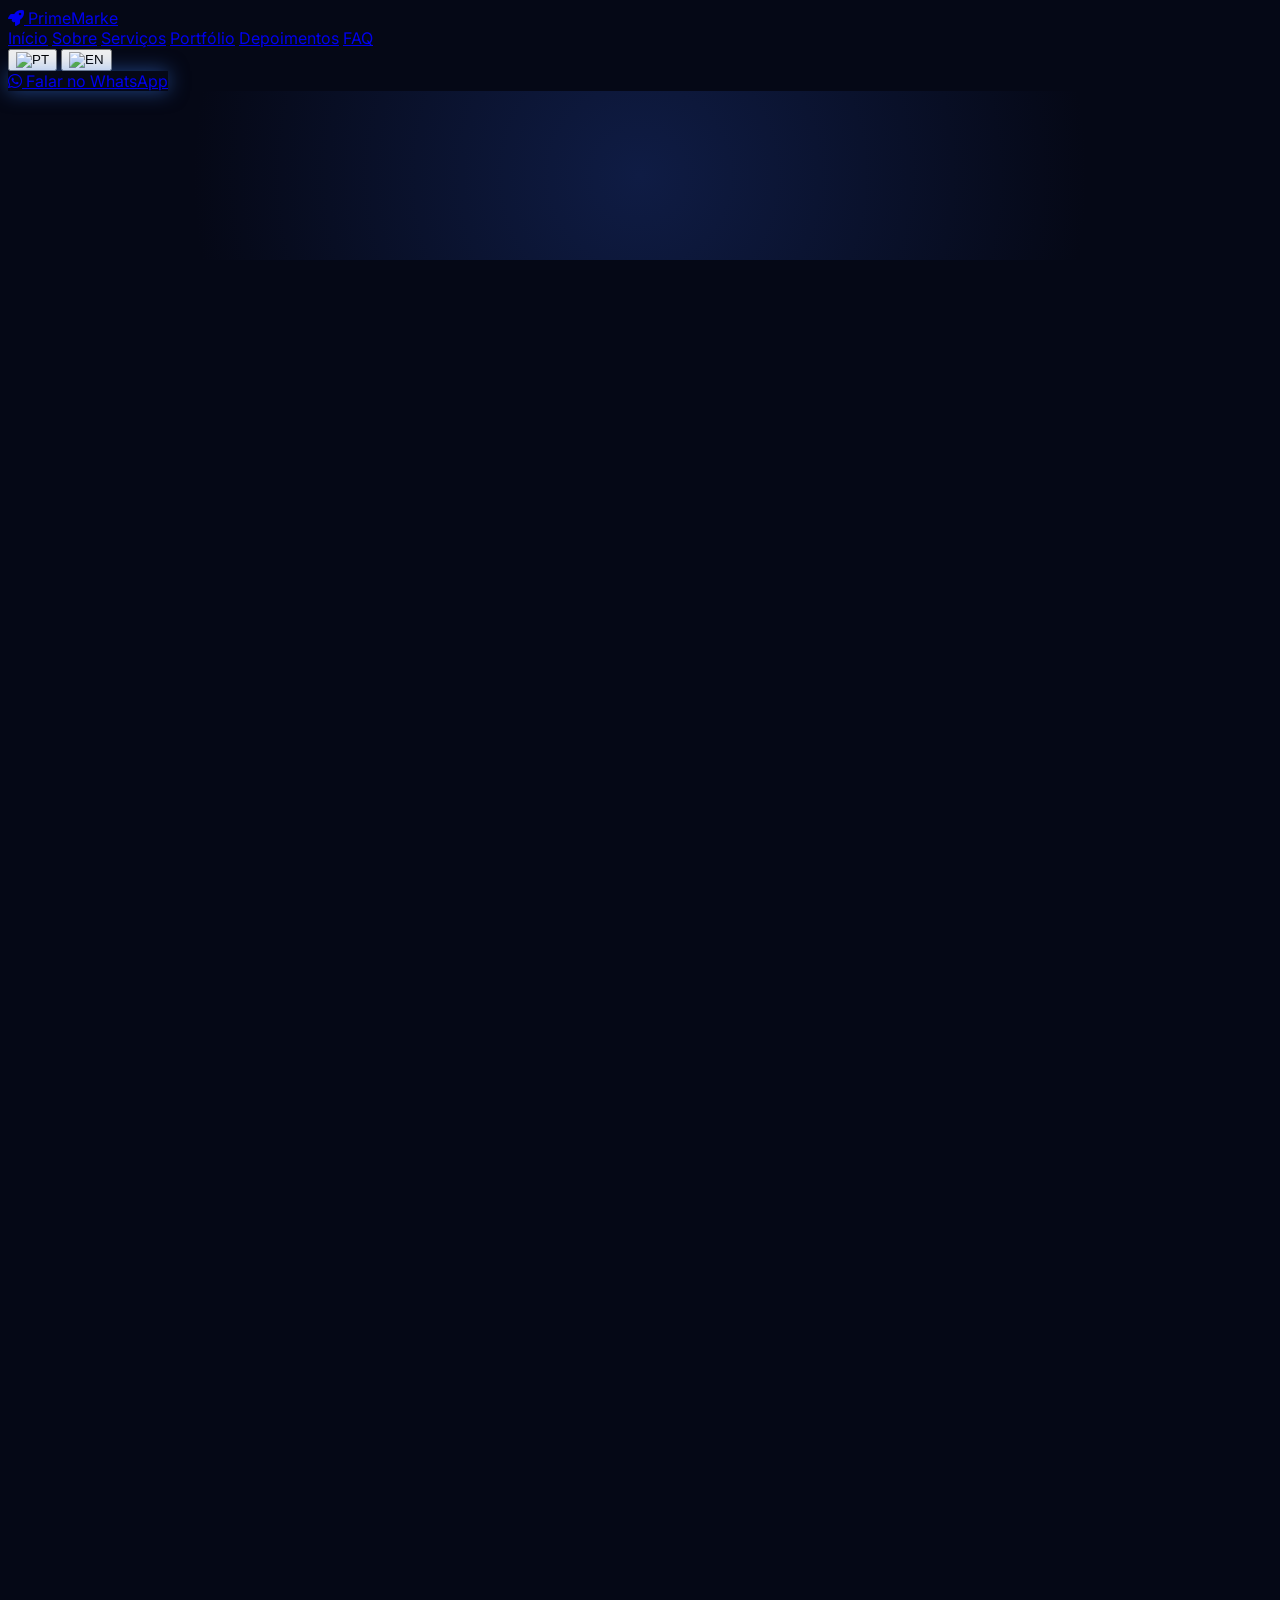
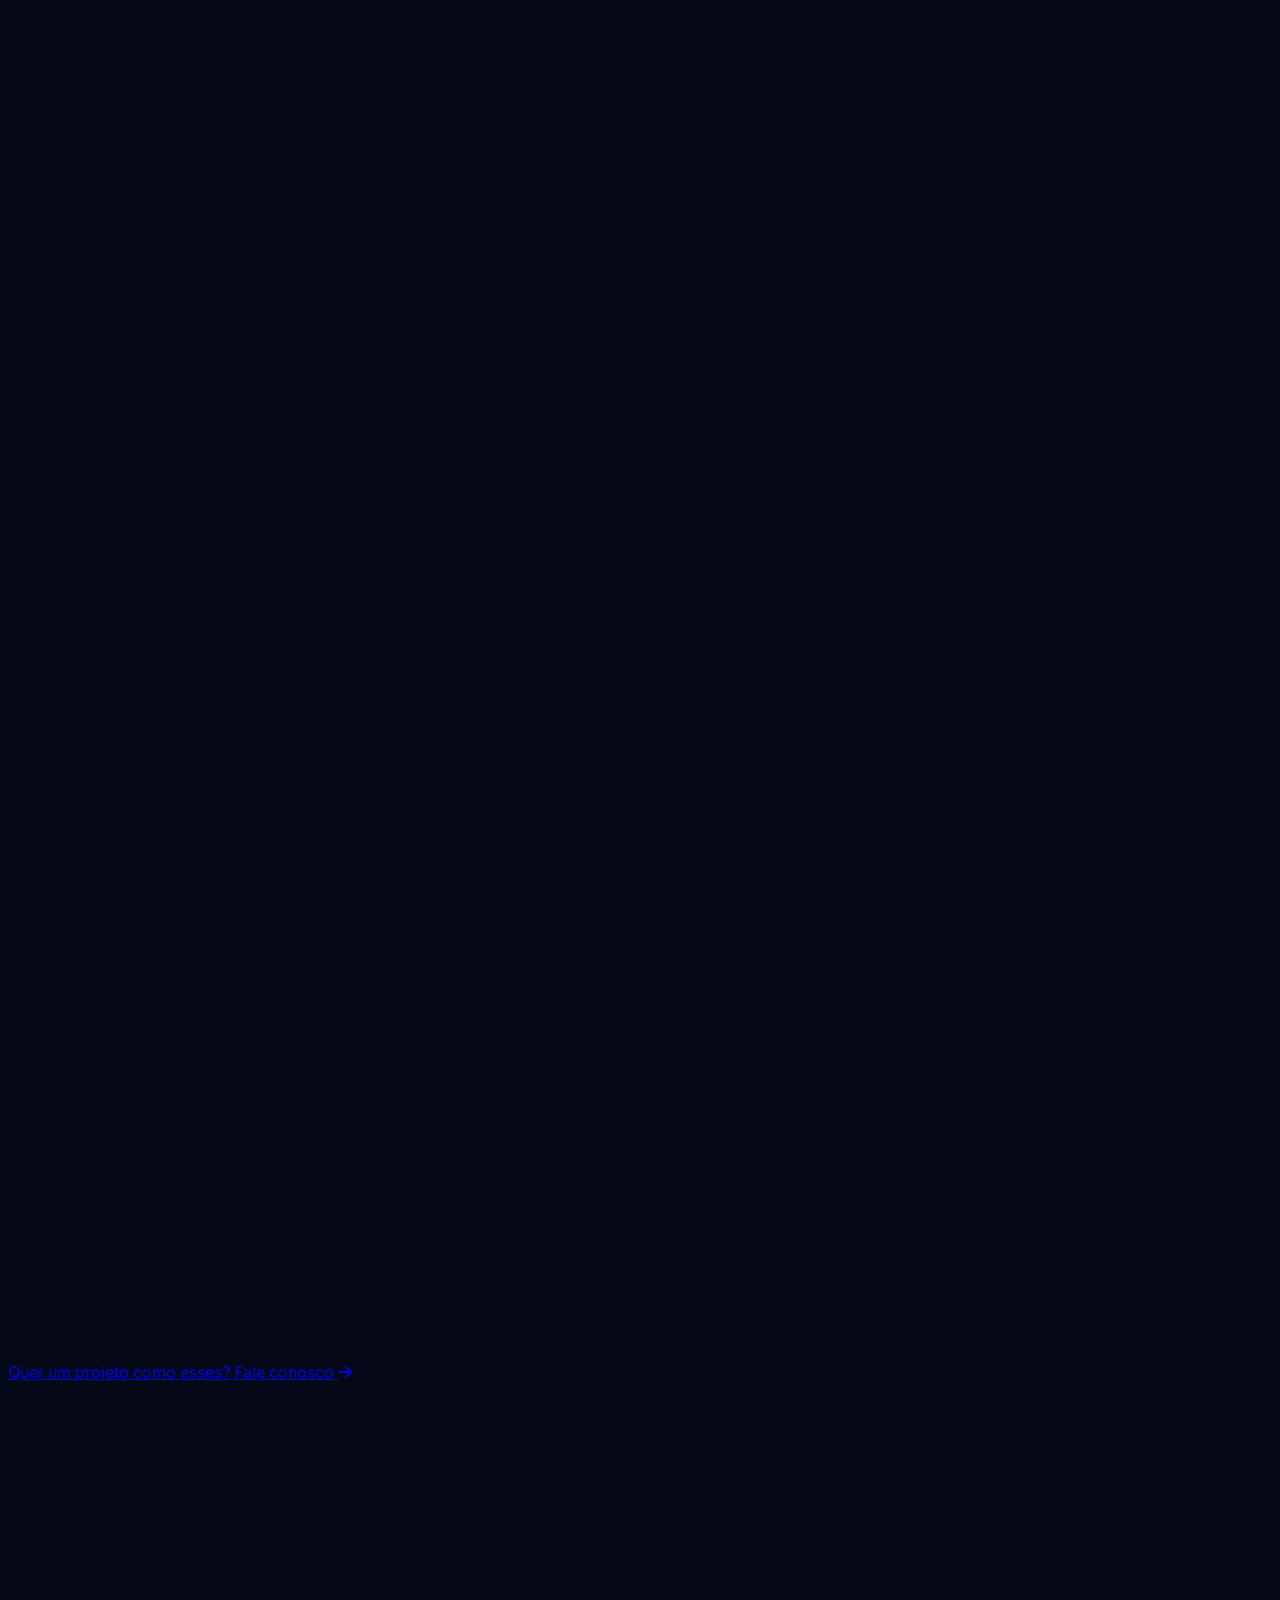
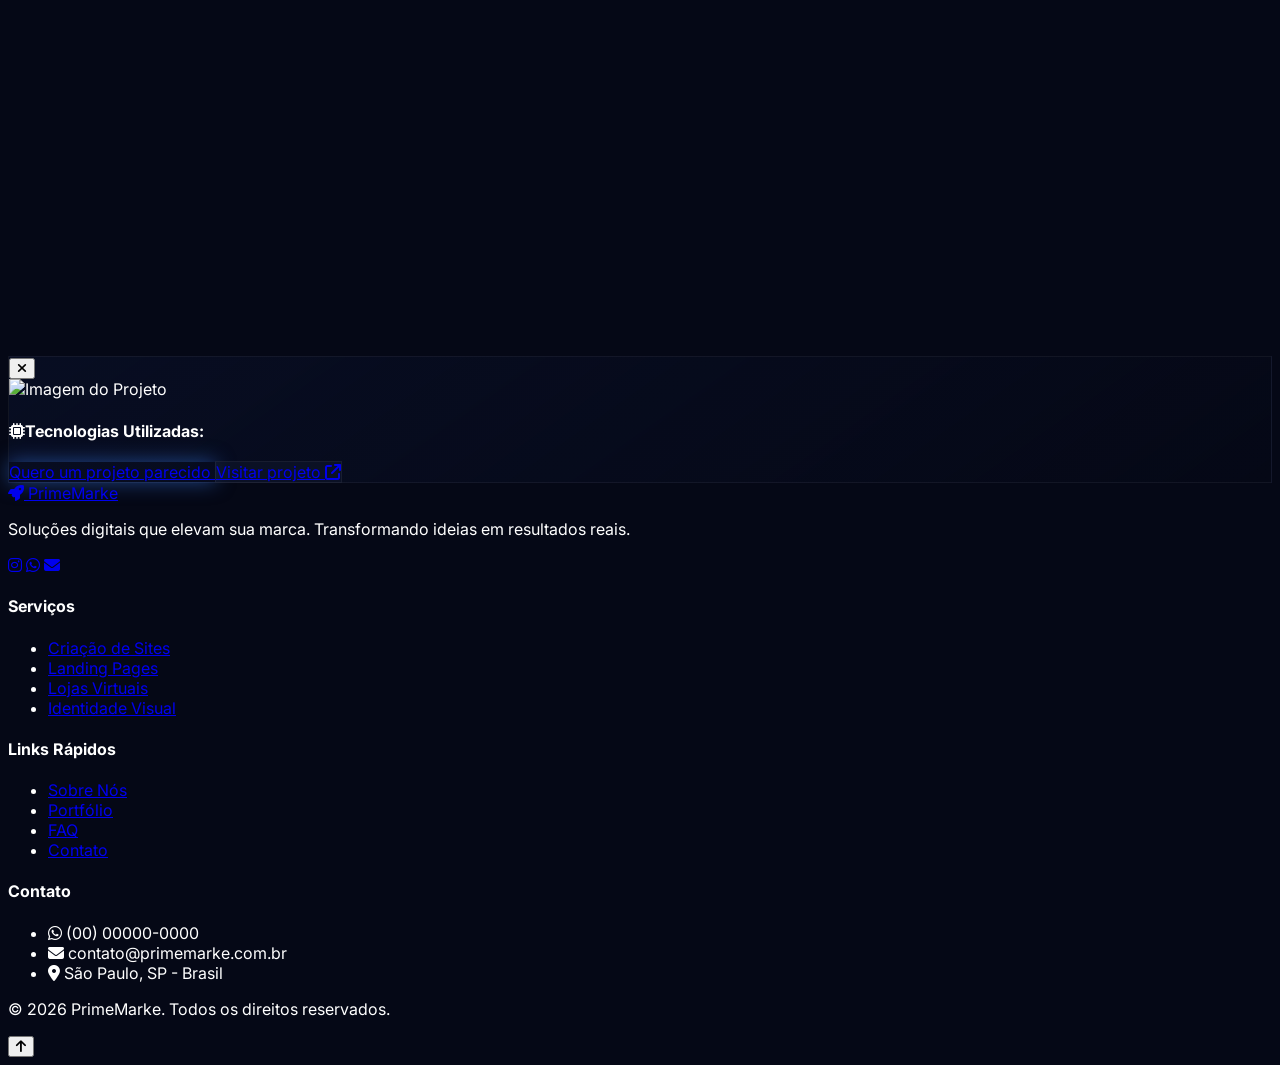
==== index.html @ ce07e3c4 "first commit" ====
<!DOCTYPE html>
<html lang="pt-BR" class="scroll-smooth">

<head>
    <meta charset="UTF-8">
    <meta name="viewport" content="width=device-width, initial-scale=1.0">
    <title>PrimeMarke | Soluções digitais que elevam sua marca</title>

    <!-- SEO & Open Graph -->
    <meta name="description"
        content="Transformamos ideias em resultados reais. Criamos sites profissionais, landing pages e lojas virtuais para sua empresa crescer.">
    <meta property="og:title" content="PrimeMarke - Agência Digital">
    <meta property="og:description"
        content="Soluções digitais que elevam sua marca. Fale conosco e leve seu projeto ao próximo nível.">
    <meta property="og:type" content="website">

    <!-- Tailwind CSS (CDN Configuração) -->
    <script src="https://cdn.tailwindcss.com"></script>
    <script>
        tailwind.config = {
            theme: {
                extend: {
                    colors: {
                        primary: '#3B82F6',
                        darkBlue: '#1E3A8A',
                        lightBlue: '#60A5FA',
                        bgMain: '#050816',
                        bgSec: '#0F172A',
                        grayLight: '#E5E7EB'
                    },
                    fontFamily: {
                        sans: ['Inter', 'sans-serif'],
                    }
                }
            }
        }
    </script>

    <!-- Fontes e Ícones -->
    <link href="https://fonts.googleapis.com/css2?family=Inter:wght@300;400;600;700&display=swap" rel="stylesheet">
    <link rel="stylesheet" href="https://cdnjs.cloudflare.com/ajax/libs/font-awesome/6.4.0/css/all.min.css">

    <!-- Bibliotecas de Animação e Slider -->
    <link href="https://unpkg.com/aos@2.3.1/dist/aos.css" rel="stylesheet">
    <link rel="stylesheet" href="https://cdn.jsdelivr.net/npm/swiper@10/swiper-bundle.min.css" />

    <!-- CSS Externo -->
    <link rel="stylesheet" href="assets/css/style.css">
</head>

<body class="antialiased selection:bg-primary selection:text-white">

    <!-- Loading -->
    <div id="loader">
        <div class="spinner"></div>
    </div>

    <!-- Header / Navbar -->
    <header class="fixed w-full top-0 z-50 transition-all duration-300" id="navbar">
        <div class="container mx-auto px-6 py-4 flex justify-between items-center">
            <a href="#" class="text-2xl font-bold flex items-center gap-2">
                <i class="fa-solid fa-rocket text-primary"></i> PrimeMarke
            </a>

            <!-- Desktop Menu -->
            <nav class="hidden md:flex gap-6 text-grayLight text-sm font-medium">
                <a href="#inicio" class="hover:text-primary transition" data-i18n="nav_inicio">Início</a>
                <a href="#sobre" class="hover:text-primary transition" data-i18n="nav_sobre">Sobre</a>
                <a href="#servicos" class="hover:text-primary transition" data-i18n="nav_servicos">Serviços</a>
                <a href="#portfolio" class="hover:text-primary transition" data-i18n="nav_portfolio">Portfólio</a>
                <a href="#depoimentos" class="hover:text-primary transition">Depoimentos</a>
                <a href="#faq" class="hover:text-primary transition">FAQ</a>
            </nav>

            <!-- Navbar: Menu + Idioma + WhatsApp -->
            <div class="hidden md:flex items-center gap-6">
                <!-- Seletor de Idiomas -->
                <div class="flex items-center gap-3">
                    <!-- Bandeira PT (Brasil) -->
                    <button
                        class="lang-btn transition-all duration-300 hover:scale-110 rounded-full border-2 border-primary shadow-[0_0_10px_rgba(59,130,246,0.5)]"
                        data-lang="pt" title="Português">
                        <img src="https://flagcdn.com/w40/br.png" alt="PT"
                            class="w-6 h-6 object-cover rounded-full block">
                    </button>

                    <!-- Bandeira EN (EUA) -->
                    <button
                        class="lang-btn transition-all duration-300 hover:scale-110 rounded-full border-2 border-transparent opacity-50 grayscale hover:opacity-100 hover:grayscale-0"
                        data-lang="en" title="English">
                        <img src="https://flagcdn.com/w40/us.png" alt="EN"
                            class="w-6 h-6 object-cover rounded-full block">
                    </button>
                </div>

                <a href="#contato"
                    class="inline-flex items-center gap-2 bg-primary text-white px-5 py-2.5 rounded-full font-semibold glow-btn text-sm">
                    <i class="fa-brands fa-whatsapp text-lg"></i> <span data-i18n="btn_whatsapp">Falar no
                        WhatsApp</span>
                </a>
            </div>
        </div>
    </header>

    <!-- Hero Section -->
    <section id="inicio"
        class="relative min-h-screen flex items-center justify-center pt-20 hero-gradient overflow-hidden">
        <div id="particles-js"></div>
        <div class="container mx-auto px-6 relative z-10 flex flex-col md:flex-row items-center gap-12">

            <!-- Text Content -->
            <div class="md:w-1/2 flex flex-col items-start" data-aos="fade-up" data-aos-duration="1000">
                <div class="inline-flex items-center gap-2 px-4 py-2 rounded-full glass text-primary text-sm font-semibold mb-6"
                    data-i18n="hero_tag">
                    <i class="fa-solid fa-bolt"></i> Soluções digitais que elevam sua marca
                </div>
                <h1 class="text-4xl md:text-6xl font-bold leading-tight mb-6">
                    <span data-i18n="hero_title">Transformamos sua presença digital em</span> <br>
                    <span class="text-transparent bg-clip-text bg-gradient-to-r from-lightBlue to-primary"
                        id="typing-text"></span>
                </h1>
                <p class="text-grayLight text-lg mb-8 max-w-lg" data-i18n="hero_subtitle">
                    Criamos sites profissionais, landing pages, lojas virtuais e soluções digitais que fazem sua empresa
                    crescer.
                </p>
                <div class="flex flex-col sm:flex-row gap-4 w-full sm:w-auto">
                    <a href="#contato"
                        class="bg-primary text-center text-white px-8 py-3.5 rounded-full font-bold glow-btn" 
                        data-i18n="hero_orcamento">
                        Solicitar orçamento
                    </a>
                    <a href="#portfolio"
                        class="glass text-center text-white px-8 py-3.5 rounded-full font-bold hover:bg-white/10 transition" 
                        data-i18n="hero_nossos_projetos">
                        Ver nossos projetos
                    </a>
                </div>
            </div>

            <!-- Image/Mockup -->
            <div class="md:w-1/2" data-aos="zoom-in" data-aos-delay="200" data-aos-duration="1200">
                <div
                    class="relative w-full h-[400px] md:h-[500px] glass rounded-2xl flex items-center justify-center overflow-hidden border border-white/10 shadow-[0_0_50px_rgba(30,58,138,0.3)] group">
                    <i
                        class="fa-solid fa-laptop-code text-9xl text-primary/80 group-hover:scale-110 transition duration-500"></i>
                    <div class="absolute inset-0 bg-gradient-to-tr from-darkBlue/40 to-transparent"></div>
                </div>
            </div>
        </div>
    </section>

    <!-- Sobre Section -->
    <section id="sobre" class="py-24 bg-bgMain relative border-t border-white/5">
        <div class="container mx-auto px-6 grid md:grid-cols-2 gap-16 items-center">
            <div data-aos="fade-right">
                <h2 class="text-3xl md:text-4xl font-bold mb-6">Somos especialistas em transformar ideias em <span
                        class="text-primary">presença digital.</span></h2>
                <p class="text-grayLight mb-6 leading-relaxed">
                    Com experiência, criatividade e estratégia, entregamos performance e atendimento personalizado. Mais
                    que um site, criamos experiências digitais memoráveis voltadas para a conversão.
                </p>
                <div class="grid grid-cols-2 gap-4">
                    <div class="flex items-center gap-2"><i class="fa-solid fa-check text-primary"></i> Projetos
                        personalizados</div>
                    <div class="flex items-center gap-2"><i class="fa-solid fa-check text-primary"></i> Tecnologia
                        moderna</div>
                    <div class="flex items-center gap-2"><i class="fa-solid fa-check text-primary"></i> SEO Avançado
                    </div>
                    <div class="flex items-center gap-2"><i class="fa-solid fa-check text-primary"></i> Alta velocidade
                    </div>
                    <div class="flex items-center gap-2"><i class="fa-solid fa-check text-primary"></i> 100% Responsivo
                    </div>
                    <div class="flex items-center gap-2"><i class="fa-solid fa-check text-primary"></i> Suporte Dedicado
                    </div>
                </div>
            </div>
            <div class="relative" data-aos="fade-left">
                <div class="absolute -inset-4 bg-primary/20 blur-3xl rounded-full"></div>
                <img src="assets/img/computadorPrime.png" alt="Equipe PrimeMarke"
                    class="rounded-2xl relative z-10 border border-white/10">
            </div>
        </div>
    </section>

    <!-- Serviços Section -->
    <section id="servicos" class="py-24 bg-bgSec border-t border-white/5">
        <div class="container mx-auto px-6">
            <div class="text-center mb-16" data-aos="fade-up">
                <span class="text-primary font-semibold tracking-wider uppercase text-sm">Nossas Soluções</span>
                <h2 class="text-3xl md:text-4xl font-bold mt-2">Sua presença digital começa aqui</h2>
            </div>

            <div class="grid md:grid-cols-3 gap-8">
                <!-- Card 1 -->
                <div class="glass-card p-8 rounded-2xl hover-glow transition-all duration-300" data-aos="fade-up"
                    data-aos-delay="100">
                    <div
                        class="w-14 h-14 rounded-full bg-primary/20 flex items-center justify-center text-2xl text-primary mb-6">
                        <i class="fa-solid fa-code"></i>
                    </div>
                    <h3 class="text-xl font-bold mb-3">Desenvolvimento de Sites</h3>
                    <p class="text-grayLight text-sm">Sites institucionais modernos, rápidos e focados em apresentar sua
                        marca com excelência.</p>
                </div>
                <!-- Card 2 -->
                <div class="glass-card p-8 rounded-2xl hover-glow transition-all duration-300" data-aos="fade-up"
                    data-aos-delay="200">
                    <div
                        class="w-14 h-14 rounded-full bg-primary/20 flex items-center justify-center text-2xl text-primary mb-6">
                        <i class="fa-solid fa-rocket"></i>
                    </div>
                    <h3 class="text-xl font-bold mb-3">Landing Pages</h3>
                    <p class="text-grayLight text-sm">Páginas de alta performance e copywriting persuasivo, 100% focadas
                        em conversão.</p>
                </div>
                <!-- Card 3 -->
                <div class="glass-card p-8 rounded-2xl hover-glow transition-all duration-300" data-aos="fade-up"
                    data-aos-delay="300">
                    <div
                        class="w-14 h-14 rounded-full bg-primary/20 flex items-center justify-center text-2xl text-primary mb-6">
                        <i class="fa-solid fa-store"></i>
                    </div>
                    <h3 class="text-xl font-bold mb-3">Lojas Virtuais</h3>
                    <p class="text-grayLight text-sm">E-commerce completo, seguro e otimizado para vender seus produtos
                        online 24/7.</p>
                </div>
                <!-- Card 4 -->
                <div class="glass-card p-8 rounded-2xl hover-glow transition-all duration-300" data-aos="fade-up"
                    data-aos-delay="400">
                    <div
                        class="w-14 h-14 rounded-full bg-primary/20 flex items-center justify-center text-2xl text-primary mb-6">
                        <i class="fa-solid fa-book-open"></i>
                    </div>
                    <h3 class="text-xl font-bold mb-3">Catálogo Digital</h3>
                    <p class="text-grayLight text-sm">Catálogos online modernos integrados diretamente com o WhatsApp da
                        sua empresa.</p>
                </div>
                <!-- Card 5 -->
                <div class="glass-card p-8 rounded-2xl hover-glow transition-all duration-300" data-aos="fade-up"
                    data-aos-delay="500">
                    <div
                        class="w-14 h-14 rounded-full bg-primary/20 flex items-center justify-center text-2xl text-primary mb-6">
                        <i class="fa-solid fa-pen-nib"></i>
                    </div>
                    <h3 class="text-xl font-bold mb-3">Identidade Visual</h3>
                    <p class="text-grayLight text-sm">Criação de logotipos, paleta de cores e branding completo para
                        destacar sua empresa.</p>
                </div>
                <!-- Card 6 -->
                <div class="glass-card p-8 rounded-2xl hover-glow transition-all duration-300" data-aos="fade-up"
                    data-aos-delay="600">
                    <div
                        class="w-14 h-14 rounded-full bg-primary/20 flex items-center justify-center text-2xl text-primary mb-6">
                        <i class="fa-solid fa-headset"></i>
                    </div>
                    <h3 class="text-xl font-bold mb-3">Manutenção e Suporte</h3>
                    <p class="text-grayLight text-sm">Atualizações de segurança, correções e hospedagem cloud de alta
                        performance.</p>
                </div>
            </div>
        </div>
    </section>

    <!-- Portfólio Section -->
    <section id="portfolio" class="py-24 bg-bgMain border-t border-white/5">
        <div class="container mx-auto px-6">

            <!-- Título da Seção -->
            <div class="text-center mb-12" data-aos="fade-up">
                <span class="text-primary font-semibold tracking-wider uppercase text-sm">Nosso Portfólio</span>
                <h2 class="text-3xl md:text-4xl font-bold mt-2">Projetos que geram resultados</h2>
                <p class="text-grayLight mt-4 max-w-2xl mx-auto">Explore nossos trabalhos mais recentes. Desenvolvemos
                    interfaces focadas na experiência do usuário e alta conversão.</p>
            </div>

            <!-- Botões de Filtro -->
            <div class="flex flex-wrap justify-center gap-3 mb-12" data-aos="fade-up" data-aos-delay="100">
                <button
                    class="filter-btn bg-primary text-white border border-primary px-6 py-2 rounded-full text-sm font-medium transition-all shadow-[0_0_15px_rgba(59,130,246,0.4)]"
                    data-filter="all">Todos</button>
                <button
                    class="filter-btn glass text-grayLight hover:text-white border border-white/20 hover:border-primary px-6 py-2 rounded-full text-sm font-medium transition-all"
                    data-filter="sites">Sites</button>
                <button
                    class="filter-btn glass text-grayLight hover:text-white border border-white/20 hover:border-primary px-6 py-2 rounded-full text-sm font-medium transition-all"
                    data-filter="landing-pages">Landing Pages</button>
                <button
                    class="filter-btn glass text-grayLight hover:text-white border border-white/20 hover:border-primary px-6 py-2 rounded-full text-sm font-medium transition-all"
                    data-filter="lojas">Lojas Virtuais</button>
                <button
                    class="filter-btn glass text-grayLight hover:text-white border border-white/20 hover:border-primary px-6 py-2 rounded-full text-sm font-medium transition-all"
                    data-filter="catalogos">Catálogos</button>
            </div>

            <!-- Grid de Projetos -->
            <div class="grid md:grid-cols-2 lg:grid-cols-3 gap-8" id="portfolio-grid">

                <!-- Projeto 1 -->
                <div class="portfolio-item glass-card rounded-2xl overflow-hidden hover-glow transition-all duration-300 group"
                    data-category="sites" data-aos="fade-up" data-aos-delay="100" data-title="Brayner Academia"
                    data-type="Site Institucional" data-img="assets/img/Site-brayner.png" data-desc="Desenvolvimento de um site institucional moderno e responsivo para a Brayner Academia, destacando 
                                sua estrutura, serviços e diferenciais."
                    data-tech="HTML5, CSS, TailwindCSS, JavaScript" data-link="https://brayneracademia.com.br/"
                    target="blank">

                    <div class="relative h-60 overflow-hidden">
                        <img src="assets/img/Site-brayner.png" alt="Projeto Site"
                            class="w-full h-full object-cover transition-transform duration-700 group-hover:scale-110">
                        <div
                            class="absolute inset-0 bg-bgMain/70 opacity-0 group-hover:opacity-100 transition-opacity duration-300 flex items-center justify-center">
                            <button
                                class="open-modal-btn w-12 h-12 rounded-full bg-primary flex items-center justify-center text-white glow-btn hover:scale-110 transition-transform">
                                <i class="fa-solid fa-arrow-right pointer-events-none"></i>
                            </button>
                        </div>
                    </div>
                    <div class="p-6">
                        <span class="text-primary text-xs font-bold uppercase tracking-wider block mb-2">Site
                            Institucional</span>
                        <h3 class="text-xl font-bold mb-2">Brayner Academia</h3>
                        <p class="text-grayLight text-sm mb-4 line-clamp-2">Desenvolvimento de um site institucional
                            moderno e
                            responsivo para a Brayner Academia.</p>

                        <button
                            class="open-modal-btn text-sm font-medium hover:text-primary transition flex items-center gap-2">
                            Ver projeto <i class="fa-solid fa-chevron-right text-xs pointer-events-none"></i>
                        </button>
                    </div>
                </div>

                <!-- Projeto 2 -->
                <div class="portfolio-item glass-card rounded-2xl overflow-hidden hover-glow transition-all duration-300 group"
                    data-category="landing-pages" data-aos="fade-up" data-aos-delay="200">
                    <div class="relative h-60 overflow-hidden">
                        <img src="https://images.unsplash.com/photo-1460925895917-afdab827c52f?auto=format&fit=crop&w=800&q=80"
                            alt="Projeto Landing Page"
                            class="w-full h-full object-cover transition-transform duration-700 group-hover:scale-110">
                        <div
                            class="absolute inset-0 bg-bgMain/70 opacity-0 group-hover:opacity-100 transition-opacity duration-300 flex items-center justify-center">
                            <a href="#"
                                class="w-12 h-12 rounded-full bg-primary flex items-center justify-center text-white glow-btn hover:scale-110 transition-transform"><i
                                    class="fa-solid fa-arrow-right"></i></a>
                        </div>
                    </div>
                    <div class="p-6">
                        <span class="text-primary text-xs font-bold uppercase tracking-wider block mb-2">Landing
                            Page</span>
                        <h3 class="text-xl font-bold mb-2">Clínica Vita</h3>
                        <p class="text-grayLight text-sm mb-4 line-clamp-2">Página de alta conversão para agendamento de
                            consultas médicas e exames.</p>
                        <a href="#"
                            class="text-sm font-medium hover:text-primary transition flex items-center gap-2">Ver
                            projeto <i class="fa-solid fa-chevron-right text-xs"></i></a>
                    </div>
                </div>

                <!-- Projeto 3 -->
                <div class="portfolio-item glass-card rounded-2xl overflow-hidden hover-glow transition-all duration-300 group"
                    data-category="lojas" data-aos="fade-up" data-aos-delay="300">
                    <div class="relative h-60 overflow-hidden">
                        <img src="https://images.unsplash.com/photo-1556742049-0cfed4f6a45d?auto=format&fit=crop&w=800&q=80"
                            alt="Projeto Loja Virtual"
                            class="w-full h-full object-cover transition-transform duration-700 group-hover:scale-110">
                        <div
                            class="absolute inset-0 bg-bgMain/70 opacity-0 group-hover:opacity-100 transition-opacity duration-300 flex items-center justify-center">
                            <a href="#"
                                class="w-12 h-12 rounded-full bg-primary flex items-center justify-center text-white glow-btn hover:scale-110 transition-transform"><i
                                    class="fa-solid fa-arrow-right"></i></a>
                        </div>
                    </div>
                    <div class="p-6">
                        <span class="text-primary text-xs font-bold uppercase tracking-wider block mb-2">Loja
                            Virtual</span>
                        <h3 class="text-xl font-bold mb-2">Store Prime</h3>
                        <p class="text-grayLight text-sm mb-4 line-clamp-2">E-commerce responsivo com painel
                            administrativo e checkout transparente.</p>
                        <a href="#"
                            class="text-sm font-medium hover:text-primary transition flex items-center gap-2">Ver
                            projeto <i class="fa-solid fa-chevron-right text-xs"></i></a>
                    </div>
                </div>

                <!-- Projeto 4 -->
                <div class="portfolio-item glass-card rounded-2xl overflow-hidden hover-glow transition-all duration-300 group"
                    data-category="sites" data-aos="fade-up" data-aos-delay="400">
                    <div class="relative h-60 overflow-hidden">
                        <img src="https://images.unsplash.com/photo-1522542550221-31fd19575a2d?auto=format&fit=crop&w=800&q=80"
                            alt="Projeto Site"
                            class="w-full h-full object-cover transition-transform duration-700 group-hover:scale-110">
                        <div
                            class="absolute inset-0 bg-bgMain/70 opacity-0 group-hover:opacity-100 transition-opacity duration-300 flex items-center justify-center">
                            <a href="#"
                                class="w-12 h-12 rounded-full bg-primary flex items-center justify-center text-white glow-btn hover:scale-110 transition-transform"><i
                                    class="fa-solid fa-arrow-right"></i></a>
                        </div>
                    </div>
                    <div class="p-6">
                        <span class="text-primary text-xs font-bold uppercase tracking-wider block mb-2">Site
                            Institucional</span>
                        <h3 class="text-xl font-bold mb-2">Studio Architecture</h3>
                        <p class="text-grayLight text-sm mb-4 line-clamp-2">Site focado no impacto visual e design
                            minimalista para escritório de arquitetura.</p>
                        <a href="#"
                            class="text-sm font-medium hover:text-primary transition flex items-center gap-2">Ver
                            projeto <i class="fa-solid fa-chevron-right text-xs"></i></a>
                    </div>
                </div>

                <!-- Projeto 5 -->
                <div class="portfolio-item glass-card rounded-2xl overflow-hidden hover-glow transition-all duration-300 group"
                    data-category="catalogos" data-aos="fade-up" data-aos-delay="500">
                    <div class="relative h-60 overflow-hidden">
                        <img src="https://images.unsplash.com/photo-1618761714954-0b8cd0026356?auto=format&fit=crop&w=800&q=80"
                            alt="Projeto Catálogo"
                            class="w-full h-full object-cover transition-transform duration-700 group-hover:scale-110">
                        <div
                            class="absolute inset-0 bg-bgMain/70 opacity-0 group-hover:opacity-100 transition-opacity duration-300 flex items-center justify-center">
                            <a href="#"
                                class="w-12 h-12 rounded-full bg-primary flex items-center justify-center text-white glow-btn hover:scale-110 transition-transform"><i
                                    class="fa-solid fa-arrow-right"></i></a>
                        </div>
                    </div>
                    <div class="p-6">
                        <span class="text-primary text-xs font-bold uppercase tracking-wider block mb-2">Catálogo
                            Digital</span>
                        <h3 class="text-xl font-bold mb-2">Menu Restaurante</h3>
                        <p class="text-grayLight text-sm mb-4 line-clamp-2">Catálogo digital interativo com
                            redirecionamento de pedidos direto para o WhatsApp.</p>
                        <a href="#"
                            class="text-sm font-medium hover:text-primary transition flex items-center gap-2">Ver
                            projeto <i class="fa-solid fa-chevron-right text-xs"></i></a>
                    </div>
                </div>

                <!-- Projeto 6 -->
                <div class="portfolio-item glass-card rounded-2xl overflow-hidden hover-glow transition-all duration-300 group"
                    data-category="landing-pages" data-aos="fade-up" data-aos-delay="600">
                    <div class="relative h-60 overflow-hidden">
                        <img src="https://images.unsplash.com/photo-1551288049-bebda4e38f71?auto=format&fit=crop&w=800&q=80"
                            alt="Projeto Landing Page"
                            class="w-full h-full object-cover transition-transform duration-700 group-hover:scale-110">
                        <div
                            class="absolute inset-0 bg-bgMain/70 opacity-0 group-hover:opacity-100 transition-opacity duration-300 flex items-center justify-center">
                            <a href="#"
                                class="w-12 h-12 rounded-full bg-primary flex items-center justify-center text-white glow-btn hover:scale-110 transition-transform"><i
                                    class="fa-solid fa-arrow-right"></i></a>
                        </div>
                    </div>
                    <div class="p-6">
                        <span class="text-primary text-xs font-bold uppercase tracking-wider block mb-2">Landing
                            Page</span>
                        <h3 class="text-xl font-bold mb-2">Imersão Marketing</h3>
                        <p class="text-grayLight text-sm mb-4 line-clamp-2">Página de captura (Lead Generation) com
                            integração de email marketing e CRM.</p>
                        <a href="#"
                            class="text-sm font-medium hover:text-primary transition flex items-center gap-2">Ver
                            projeto <i class="fa-solid fa-chevron-right text-xs"></i></a>
                    </div>
                </div>

            </div>

            <div class="text-center mt-12">
                <a href="#contato"
                    class="inline-flex items-center gap-2 text-white bg-white/5 border border-white/10 hover:bg-white/10 px-6 py-3 rounded-full font-medium transition-colors">
                    Quer um projeto como esses? Fale conosco <i class="fa-solid fa-arrow-right text-sm"></i>
                </a>
            </div>
        </div>
    </section>

    <!-- Números (Contadores) -->
    <!-- <section class="py-16 bg-primary relative overflow-hidden">
        <div class="absolute inset-0 bg-[url('https://www.transparenttextures.com/patterns/cubes.png')] opacity-10"></div>
        <div class="container mx-auto px-6 grid grid-cols-2 md:grid-cols-4 gap-8 text-center relative z-10">
            <div data-aos="zoom-in">
                <div class="text-4xl md:text-5xl font-bold mb-2">+<span class="counter" data-target="100">0</span></div>
                <div class="text-sm font-medium uppercase tracking-wider text-white/80">Projetos Entregues</div>
            </div>
            <div data-aos="zoom-in" data-aos-delay="100">
                <div class="text-4xl md:text-5xl font-bold mb-2"><span class="counter" data-target="98">0</span>%</div>
                <div class="text-sm font-medium uppercase tracking-wider text-white/80">Clientes Satisfeitos</div>
            </div>
            <div data-aos="zoom-in" data-aos-delay="200">
                <div class="text-4xl md:text-5xl font-bold mb-2"><span class="counter" data-target="24">0</span>h</div>
                <div class="text-sm font-medium uppercase tracking-wider text-white/80">Tempo de Resposta</div>
            </div>
            <div data-aos="zoom-in" data-aos-delay="300">
                <div class="text-4xl md:text-5xl font-bold mb-2"><span class="counter" data-target="100">0</span>%</div>
                <div class="text-sm font-medium uppercase tracking-wider text-white/80">Sites Responsivos</div>
            </div>
        </div>
    </section> -->

    <!-- Processo Section -->
    <!-- <section class="py-24 bg-bgMain border-t border-white/5">
        <div class="container mx-auto px-6">
            <div class="text-center mb-16" data-aos="fade-up">
                <h2 class="text-3xl md:text-4xl font-bold">Nosso Processo de Trabalho</h2>
                <p class="text-grayLight mt-4">Transparência e agilidade do início ao fim.</p>
            </div>
            
            <div class="flex flex-col md:flex-row justify-between items-center md:items-start gap-8 relative">
                <div class="hidden md:block absolute top-10 left-0 w-full h-0.5 bg-white/10 z-0"></div>
                
                <div class="relative z-10 flex flex-col items-center text-center max-w-[120px]" data-aos="fade-up" data-aos-delay="100">
                    <div class="w-20 h-20 rounded-full bg-bgSec border-2 border-primary flex items-center justify-center text-2xl font-bold mb-4 shadow-[0_0_15px_#3B82F6]">1</div>
                    <h4 class="font-bold">Briefing</h4>
                </div>
                <div class="relative z-10 flex flex-col items-center text-center max-w-[120px]" data-aos="fade-up" data-aos-delay="200">
                    <div class="w-20 h-20 rounded-full bg-bgSec border-2 border-white/20 flex items-center justify-center text-2xl font-bold mb-4">2</div>
                    <h4 class="font-bold">Planejamento</h4>
                </div>
                <div class="relative z-10 flex flex-col items-center text-center max-w-[120px]" data-aos="fade-up" data-aos-delay="300">
                    <div class="w-20 h-20 rounded-full bg-bgSec border-2 border-white/20 flex items-center justify-center text-2xl font-bold mb-4">3</div>
                    <h4 class="font-bold">Design</h4>
                </div>
                <div class="relative z-10 flex flex-col items-center text-center max-w-[120px]" data-aos="fade-up" data-aos-delay="400">
                    <div class="w-20 h-20 rounded-full bg-bgSec border-2 border-white/20 flex items-center justify-center text-2xl font-bold mb-4">4</div>
                    <h4 class="font-bold">Código</h4>
                </div>
                <div class="relative z-10 flex flex-col items-center text-center max-w-[120px]" data-aos="fade-up" data-aos-delay="500">
                    <div class="w-20 h-20 rounded-full bg-bgSec border-2 border-white/20 flex items-center justify-center text-2xl font-bold mb-4">5</div>
                    <h4 class="font-bold">Testes</h4>
                </div>
                <div class="relative z-10 flex flex-col items-center text-center max-w-[120px]" data-aos="fade-up" data-aos-delay="600">
                    <div class="w-20 h-20 rounded-full bg-primary border-2 border-primary flex items-center justify-center text-2xl font-bold mb-4 glow-btn text-white">6</div>
                    <h4 class="font-bold">Entrega</h4>
                </div>
            </div>
        </div>
    </section> -->

    <!-- Depoimentos (Swiper) -->
    <section id="depoimentos" class="py-24 bg-bgSec border-t border-white/5 overflow-hidden">
        <div class="container mx-auto px-6">
            <div class="text-center mb-16" data-aos="fade-up">
                <h2 class="text-3xl md:text-4xl font-bold">O que nossos clientes dizem</h2>
            </div>

            <div class="swiper testimonialSwiper" data-aos="fade-up" data-aos-delay="200">
                <div class="swiper-wrapper pb-12">
                    <div class="swiper-slide glass p-8 rounded-2xl border border-white/10">
                        <div class="flex text-primary mb-4 text-sm"><i class="fa-solid fa-star"></i><i
                                class="fa-solid fa-star"></i><i class="fa-solid fa-star"></i><i
                                class="fa-solid fa-star"></i><i class="fa-solid fa-star"></i></div>
                        <p class="text-grayLight mb-6 italic">"A PrimeMarke transformou nossa presença digital. O site
                            ficou incrivelmente rápido e o design transmitiu exatamente o profissionalismo que
                            queríamos. Nossos leads aumentaram 40%."</p>
                        <div class="flex items-center gap-4">
                            <div
                                class="w-12 h-12 bg-gray-600 rounded-full bg-[url('https://i.pravatar.cc/150?img=11')] bg-cover">
                            </div>
                            <div>
                                <h4 class="font-bold">Carlos Silva</h4>
                                <span class="text-xs text-grayLight">TechCorp Soluções</span>
                            </div>
                        </div>
                    </div>
                    <div class="swiper-slide glass p-8 rounded-2xl border border-white/10">
                        <div class="flex text-primary mb-4 text-sm"><i class="fa-solid fa-star"></i><i
                                class="fa-solid fa-star"></i><i class="fa-solid fa-star"></i><i
                                class="fa-solid fa-star"></i><i class="fa-solid fa-star"></i></div>
                        <p class="text-grayLight mb-6 italic">"Melhor agência que já trabalhamos. O atendimento é
                            impecável e a landing page que criaram está com uma taxa de conversão altíssima. Super
                            recomendo!"</p>
                        <div class="flex items-center gap-4">
                            <div
                                class="w-12 h-12 bg-gray-600 rounded-full bg-[url('https://i.pravatar.cc/150?img=47')] bg-cover">
                            </div>
                            <div>
                                <h4 class="font-bold">Juliana Mendes</h4>
                                <span class="text-xs text-grayLight">Clinica Vita</span>
                            </div>
                        </div>
                    </div>
                    <div class="swiper-slide glass p-8 rounded-2xl border border-white/10">
                        <div class="flex text-primary mb-4 text-sm"><i class="fa-solid fa-star"></i><i
                                class="fa-solid fa-star"></i><i class="fa-solid fa-star"></i><i
                                class="fa-solid fa-star"></i><i class="fa-solid fa-star"></i></div>
                        <p class="text-grayLight mb-6 italic">"O e-commerce ficou espetacular. Carrega super rápido,
                            muito fácil de navegar no celular. Integraram o WhatsApp e facilitou muito nossas vendas."
                        </p>
                        <div class="flex items-center gap-4">
                            <div
                                class="w-12 h-12 bg-gray-600 rounded-full bg-[url('https://i.pravatar.cc/150?img=68')] bg-cover">
                            </div>
                            <div>
                                <h4 class="font-bold">Roberto Almeida</h4>
                                <span class="text-xs text-grayLight">Store Prime</span>
                            </div>
                        </div>
                    </div>
                </div>
                <div class="swiper-pagination"></div>
            </div>
        </div>
    </section>

    <!-- FAQ Accordion -->
    <section id="faq" class="py-24 bg-bgMain border-t border-white/5">
        <div class="container mx-auto px-6 max-w-4xl">
            <div class="text-center mb-16" data-aos="fade-up">
                <h2 class="text-3xl md:text-4xl font-bold">Perguntas Frequentes</h2>
            </div>

            <div class="space-y-4" data-aos="fade-up" data-aos-delay="200">
                <div class="glass border border-white/10 rounded-xl overflow-hidden faq-item">
                    <button
                        class="faq-btn w-full px-6 py-5 text-left flex justify-between items-center font-bold focus:outline-none">
                        Quanto custa um site?
                        <i class="fa-solid fa-chevron-down text-primary transition-transform duration-300"></i>
                    </button>
                    <div class="faq-content hidden px-6 pb-5 text-grayLight text-sm">
                        O valor varia de acordo com a complexidade, número de páginas e funcionalidades exigidas.
                        Oferecemos orçamentos personalizados após entender o seu negócio no briefing.
                    </div>
                </div>
                <div class="glass border border-white/10 rounded-xl overflow-hidden faq-item">
                    <button
                        class="faq-btn w-full px-6 py-5 text-left flex justify-between items-center font-bold focus:outline-none">
                        Quanto tempo leva para ficar pronto?
                        <i class="fa-solid fa-chevron-down text-primary transition-transform duration-300"></i>
                    </button>
                    <div class="faq-content hidden px-6 pb-5 text-grayLight text-sm">
                        Landing Pages levam em média 7 a 14 dias. Sites institucionais completos de 15 a 30 dias. Lojas
                        virtuais podem levar até 45 dias, dependendo do catálogo.
                    </div>
                </div>
                <div class="glass border border-white/10 rounded-xl overflow-hidden faq-item">
                    <button
                        class="faq-btn w-full px-6 py-5 text-left flex justify-between items-center font-bold focus:outline-none">
                        O site é responsivo?
                        <i class="fa-solid fa-chevron-down text-primary transition-transform duration-300"></i>
                    </button>
                    <div class="faq-content hidden px-6 pb-5 text-grayLight text-sm">
                        Sim! 100% dos nossos projetos são desenhados no conceito Mobile-First, garantindo funcionamento
                        perfeito em smartphones, tablets e desktops.
                    </div>
                </div>
            </div>
        </div>
    </section>

    <!-- CTA Final -->
    <section id="contato" class="py-24 bg-cover bg-center relative"
        style="background-image: url('https://images.unsplash.com/photo-1451187580459-43490279c0fa?ixlib=rb-4.0.3&auto=format&fit=crop&w=1920&q=80');">
        <div class="absolute inset-0 bg-primary/90 mix-blend-multiply"></div>
        <div class="absolute inset-0 bg-bgMain/60"></div>
        <div class="container mx-auto px-6 relative z-10 text-center" data-aos="zoom-in">
            <h2 class="text-4xl md:text-5xl font-bold mb-6">Vamos criar um projeto incrível para sua empresa?</h2>
            <p class="text-lg text-white/80 mb-10 max-w-2xl mx-auto">Sua empresa merece um site que realmente vende.
                Entre em contato agora e leve seu projeto ao próximo nível.</p>
            <a href="#"
                class="inline-block bg-white text-darkBlue px-10 py-4 rounded-full font-bold text-lg shadow-[0_0_30px_rgba(255,255,255,0.3)] hover:scale-105 transition-transform duration-300">
                <i class="fa-brands fa-whatsapp mr-2"></i> Solicitar Orçamento Agora
            </a>
        </div>
    </section>


    <!-- Modal de Projeto -->
    <div id="projectModal"
        class="fixed inset-0 z-[100] hidden flex items-center justify-center p-4 transition-opacity duration-300 opacity-0">
        <!-- Fundo escuro com desfoque -->
        <div class="absolute inset-0 bg-bgMain/90 backdrop-blur-sm modal-overlay"></div>

        <!-- Caixa da Modal -->
        <div
            class="relative w-full max-w-4xl max-h-[90vh] glass-card border border-white/20 rounded-2xl overflow-y-auto transform scale-95 transition-transform duration-300 shadow-2xl z-10 flex flex-col md:flex-row">

            <button
                class="modal-close absolute top-4 right-4 w-10 h-10 bg-bgMain/80 hover:bg-primary text-white rounded-full flex items-center justify-center transition-colors z-20">
                <i class="fa-solid fa-xmark text-xl"></i>
            </button>

            <div class="md:w-1/2 h-64 md:h-auto">
                <img id="modal-img" src="" alt="Imagem do Projeto" class="w-full h-full object-cover">
            </div>

            <div class="md:w-1/2 p-8 md:p-10 flex flex-col justify-center">
                <span id="modal-type" class="text-primary text-xs font-bold uppercase tracking-wider mb-2"></span>
                <h3 id="modal-title" class="text-3xl font-bold mb-4 text-white"></h3>

                <p id="modal-desc" class="text-grayLight text-sm leading-relaxed mb-6"></p>

                <h4 class="text-white font-semibold mb-3"><i
                        class="fa-solid fa-microchip text-primary mr-2"></i>Tecnologias Utilizadas:</h4>
                <div id="modal-techs" class="flex flex-wrap gap-2 mb-8">
                    <!-- Injetadas via JS -->
                </div>

                <div class="flex flex-col sm:flex-row gap-4">
                    <a href="#contato"
                        class="modal-close-link w-full sm:w-auto text-center bg-primary text-white px-8 py-3.5 rounded-full font-bold glow-btn">
                        Quero um projeto parecido
                    </a>

                    <a id="modal-external-link" href="#" target="_blank"
                        class="w-full sm:w-auto text-center glass text-white border border-white/20 hover:border-primary hover:text-primary px-8 py-3.5 rounded-full font-bold transition-all flex items-center justify-center gap-2">
                        Visitar projeto <i class="fa-solid fa-arrow-up-right-from-square text-sm"></i>
                    </a>
                </div>
            </div>
        </div>
    </div>

    <!-- Footer -->
    <footer class="bg-bgSec pt-16 pb-8 border-t border-white/10">
        <div class="container mx-auto px-6 grid md:grid-cols-4 gap-12 mb-12">
            <div>
                <a href="#" class="text-2xl font-bold flex items-center gap-2 mb-6">
                    <i class="fa-solid fa-rocket text-primary"></i> PrimeMarke
                </a>
                <p class="text-grayLight text-sm mb-6">Soluções digitais que elevam sua marca. Transformando ideias em
                    resultados reais.</p>
                <div class="flex gap-4">
                    <a href="#"
                        class="w-10 h-10 rounded-full bg-white/5 flex items-center justify-center hover:bg-primary transition"><i
                            class="fa-brands fa-instagram"></i></a>
                    <a href="#"
                        class="w-10 h-10 rounded-full bg-white/5 flex items-center justify-center hover:bg-primary transition"><i
                            class="fa-brands fa-whatsapp"></i></a>
                    <a href="#"
                        class="w-10 h-10 rounded-full bg-white/5 flex items-center justify-center hover:bg-primary transition"><i
                            class="fa-solid fa-envelope"></i></a>
                </div>
            </div>

            <div>
                <h4 class="font-bold text-lg mb-6">Serviços</h4>
                <ul class="space-y-3 text-sm text-grayLight">
                    <li><a href="#servicos" class="hover:text-primary transition">Criação de Sites</a></li>
                    <li><a href="#servicos" class="hover:text-primary transition">Landing Pages</a></li>
                    <li><a href="#servicos" class="hover:text-primary transition">Lojas Virtuais</a></li>
                    <li><a href="#servicos" class="hover:text-primary transition">Identidade Visual</a></li>
                </ul>
            </div>

            <div>
                <h4 class="font-bold text-lg mb-6">Links Rápidos</h4>
                <ul class="space-y-3 text-sm text-grayLight">
                    <li><a href="#sobre" class="hover:text-primary transition">Sobre Nós</a></li>
                    <li><a href="#portfolio" class="hover:text-primary transition">Portfólio</a></li>
                    <li><a href="#faq" class="hover:text-primary transition">FAQ</a></li>
                    <li><a href="#contato" class="hover:text-primary transition">Contato</a></li>
                </ul>
            </div>

            <div>
                <h4 class="font-bold text-lg mb-6">Contato</h4>
                <ul class="space-y-3 text-sm text-grayLight">
                    <li class="flex items-center gap-3"><i class="fa-brands fa-whatsapp text-primary"></i> (00)
                        00000-0000</li>
                    <li class="flex items-center gap-3"><i class="fa-solid fa-envelope text-primary"></i>
                        contato@primemarke.com.br</li>
                    <li class="flex items-center gap-3"><i class="fa-solid fa-location-dot text-primary"></i> São Paulo,
                        SP - Brasil</li>
                </ul>
            </div>
        </div>

        <div class="container mx-auto px-6 pt-8 border-t border-white/10 text-center text-sm text-grayLight">
            <p>&copy; 2026 PrimeMarke. Todos os direitos reservados.</p>
        </div>
    </footer>

    <!-- Botão Voltar ao Topo -->
    <button id="backToTop"
        class="fixed bottom-6 right-6 w-12 h-12 bg-primary rounded-full text-white shadow-[0_0_15px_rgba(59,130,246,0.6)] flex items-center justify-center opacity-0 pointer-events-none transition-all duration-300 z-50 hover:bg-lightBlue">
        <i class="fa-solid fa-arrow-up"></i>
    </button>

    <!-- Scripts Externos (Bibliotecas e o seu script.js) -->
    <script src="https://unpkg.com/aos@2.3.1/dist/aos.js"></script>
    <script src="https://cdn.jsdelivr.net/npm/swiper@10/swiper-bundle.min.js"></script>
    <script src="https://cdn.jsdelivr.net/particles.js/2.0.0/particles.min.js"></script>
    <script src="https://cdnjs.cloudflare.com/ajax/libs/gsap/3.12.2/gsap.min.js"></script>
    <script src="https://cdnjs.cloudflare.com/ajax/libs/gsap/3.12.2/TextPlugin.min.js"></script>

    <!-- Seu JS Externo -->
    <script src="assets/js/script.js"></script>
    <script src="assets/js/translations.js"></script>
</body>

</html>
---- assets/css/style.css ----
/* Customizações CSS - PrimeMarke */
body { 
    font-family: 'Inter', sans-serif; 
    background-color: #050816; 
    color: #FFFFFF; 
    overflow-x: hidden; 
}

/* Glassmorphism & Glow */
.glass { 
    background: rgba(15, 23, 42, 0.6); 
    backdrop-filter: blur(12px); 
    -webkit-backdrop-filter: blur(12px); 
    border: 1px solid rgba(255, 255, 255, 0.05); 
}

.glass-card { 
    background: linear-gradient(145deg, rgba(30,58,138,0.1) 0%, rgba(5,8,22,1) 100%); 
    border: 1px solid rgba(255,255,255,0.05); 
}

.glow-btn { 
    box-shadow: 0 0 20px rgba(59, 130, 246, 0.5); 
    transition: all 0.3s ease; 
}
.glow-btn:hover { 
    box-shadow: 0 0 30px rgba(96, 165, 250, 0.8); 
    transform: translateY(-2px); 
}

.hover-glow:hover { 
    border-color: #3B82F6; 
    box-shadow: 0 0 25px rgba(59, 130, 246, 0.2); 
    transform: translateY(-5px); 
}

/* Particles & Gradiente Hero */
#particles-js { 
    position: absolute; 
    width: 100%; 
    height: 100%; 
    top: 0; 
    left: 0; 
    z-index: 0; 
}

.hero-gradient { 
    background: radial-gradient(circle at center, rgba(30,58,138,0.4) 0%, rgba(5,8,22,1) 70%); 
}

/* Custom Scrollbar */
::-webkit-scrollbar { 
    width: 8px; 
}
::-webkit-scrollbar-track { 
    background: #050816; 
}
::-webkit-scrollbar-thumb { 
    background: #1E3A8A; 
    border-radius: 4px; 
}
::-webkit-scrollbar-thumb:hover { 
    background: #3B82F6; 
}

/* Loading Screen */
#loader { 
    position: fixed; 
    inset: 0; 
    background: #050816; 
    z-index: 9999; 
    display: flex; 
    justify-content: center; 
    align-items: center; 
    transition: opacity 0.5s ease; 
}

.spinner { 
    width: 50px; 
    height: 50px; 
    border: 3px solid rgba(255,255,255,0.1); 
    border-radius: 50%; 
    border-top-color: #3B82F6; 
    animation: spin 1s ease-in-out infinite; 
}

@keyframes spin { 
    to { transform: rotate(360deg); } 
}
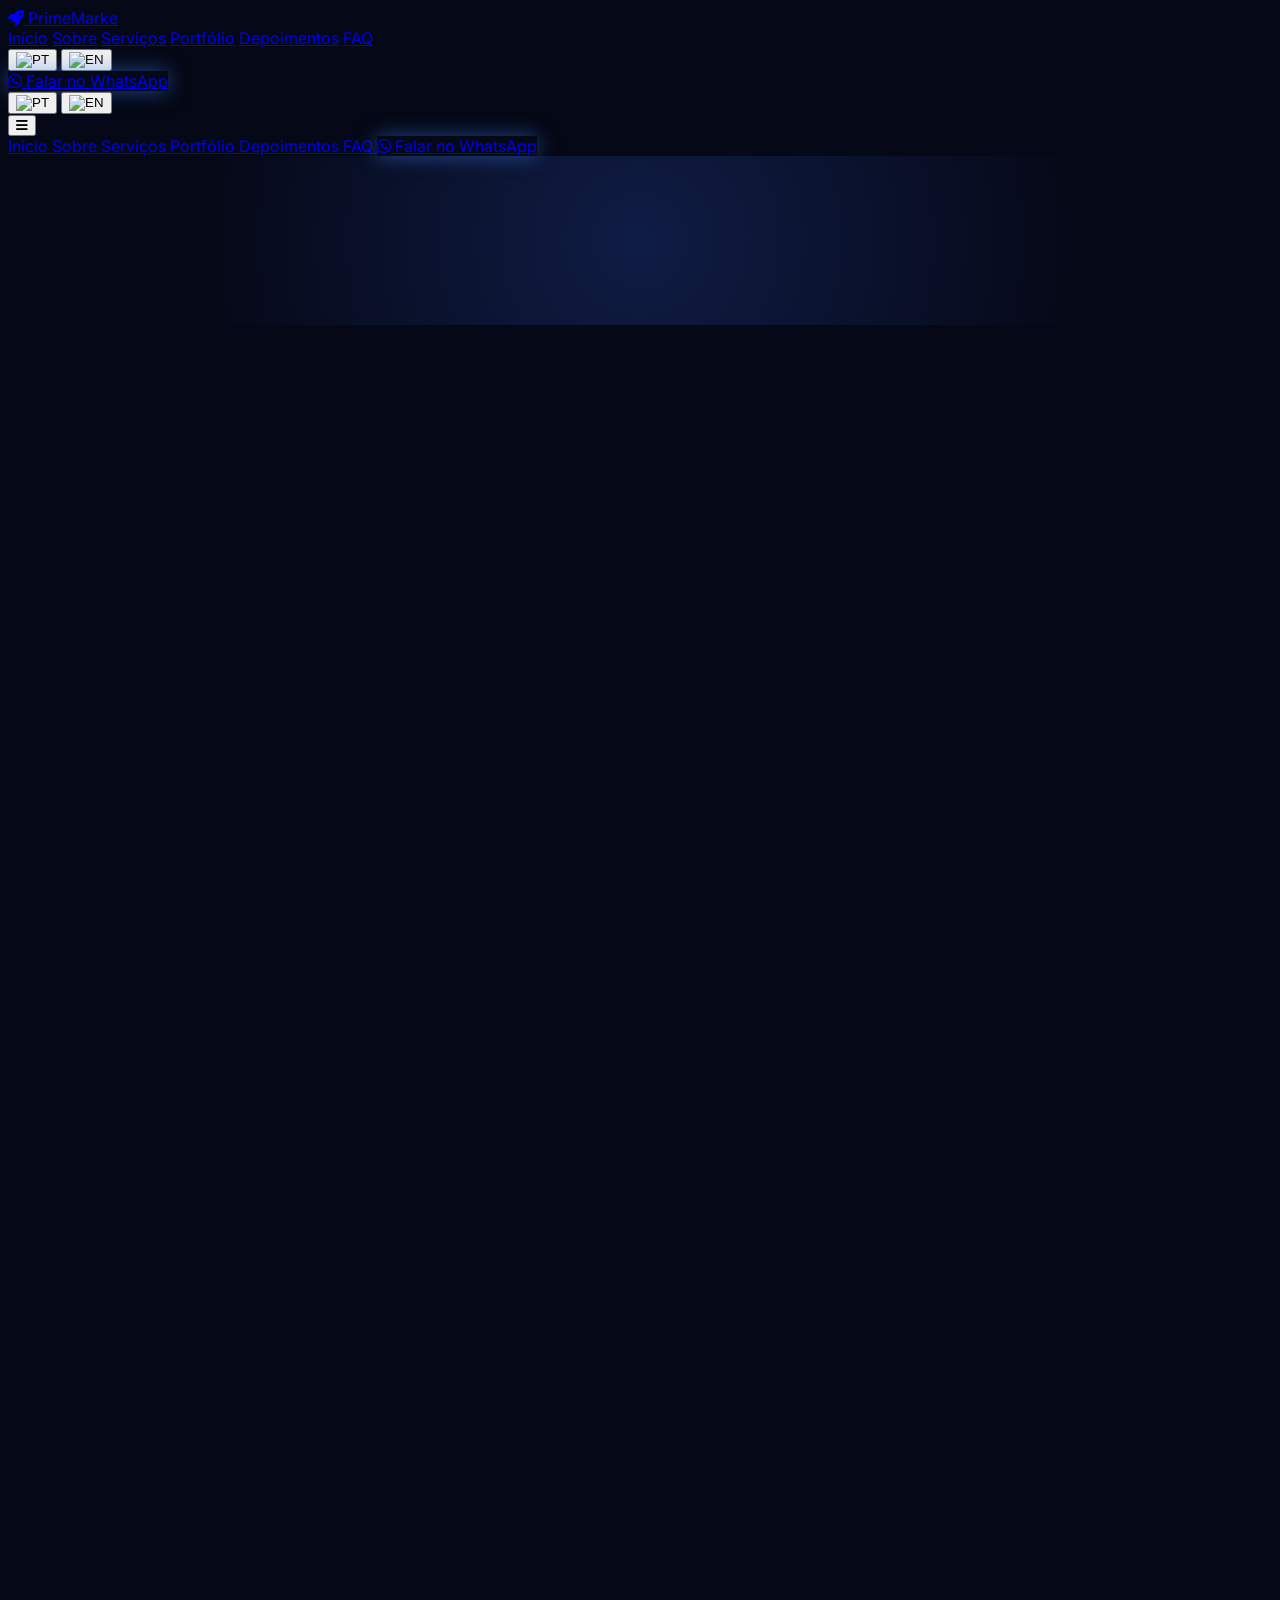
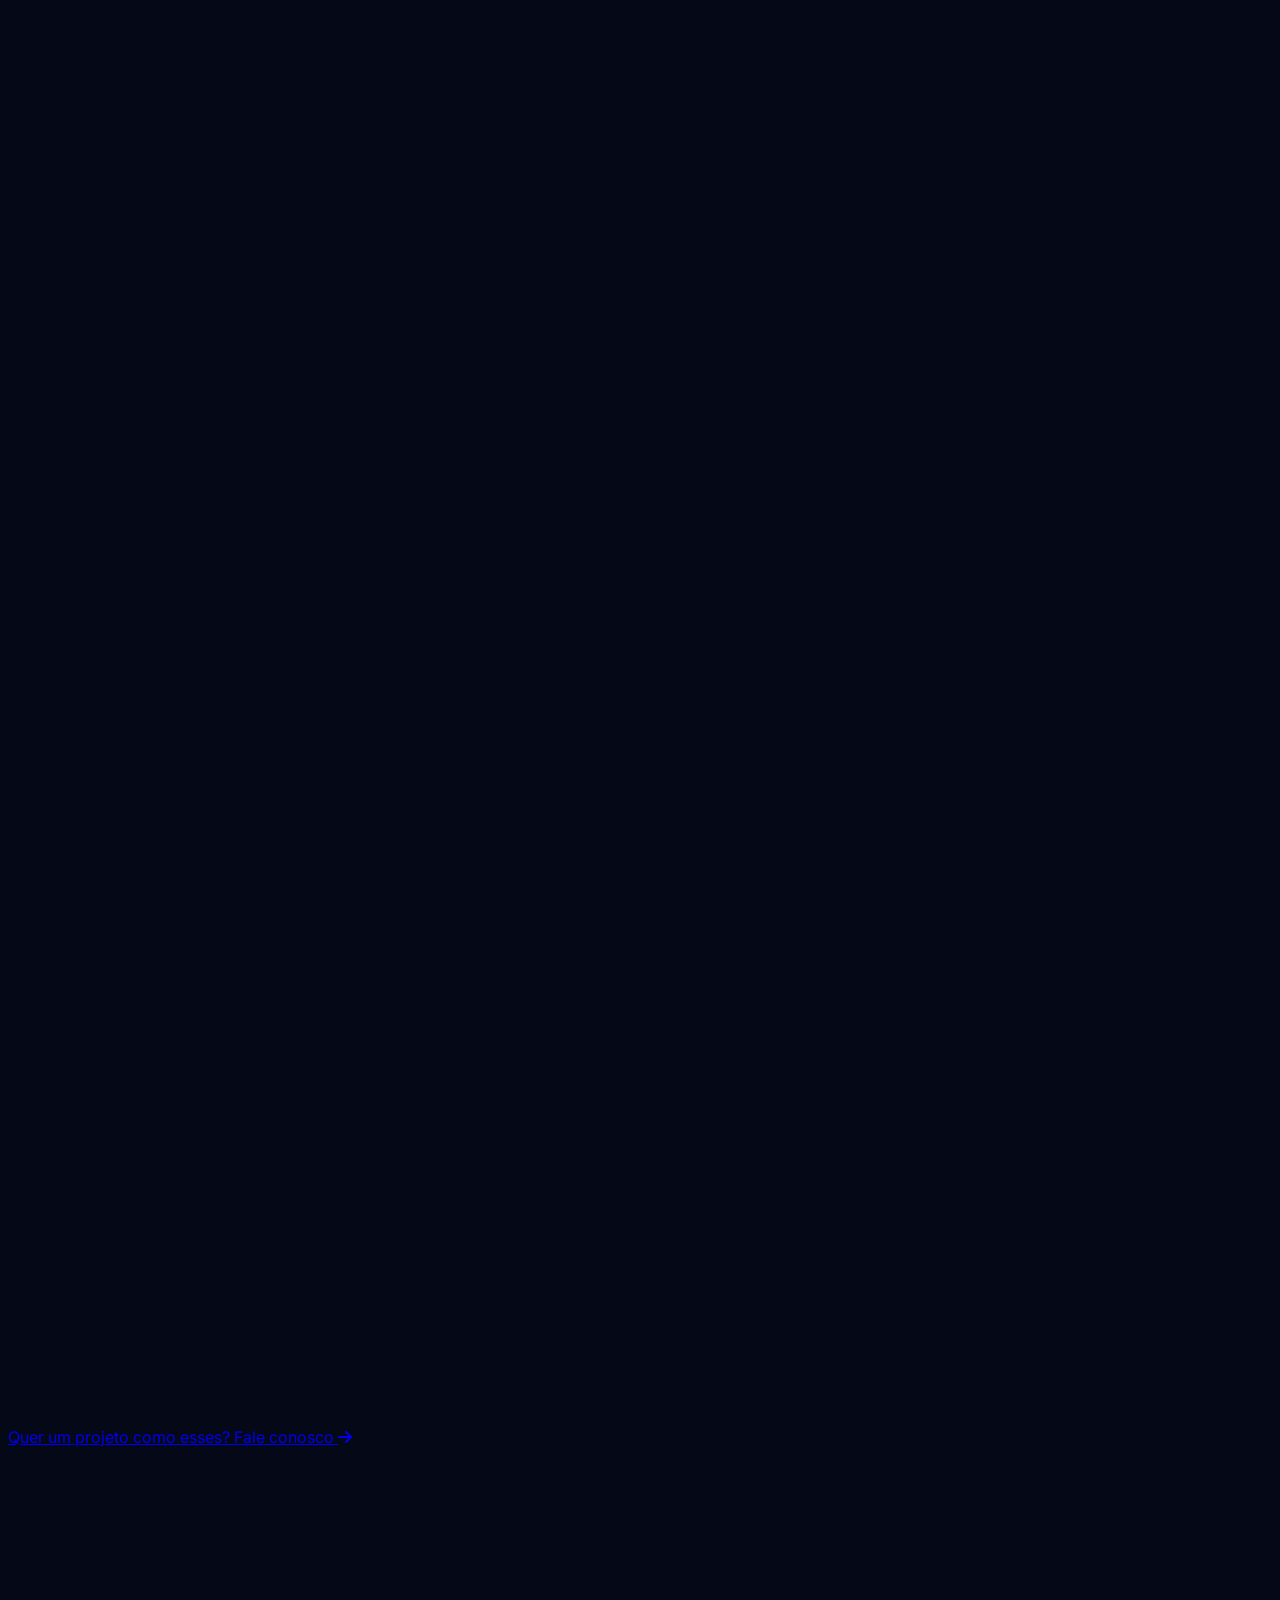
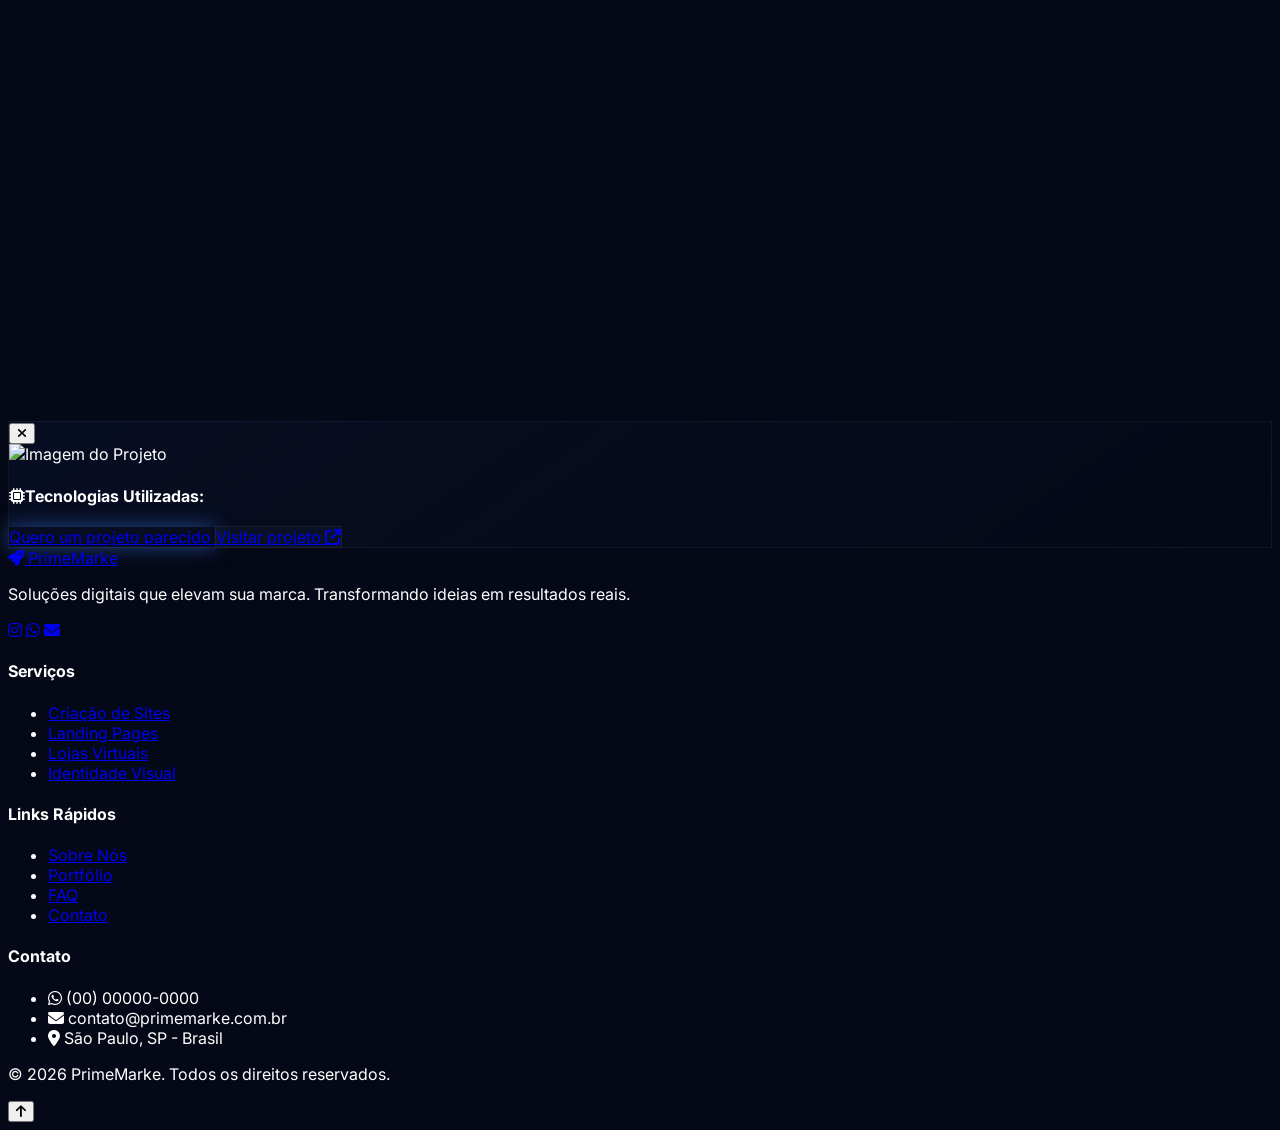
==== commit c2349259: "atualizacao no menu mobile" ====
--- a/index.html
+++ b/index.html
@@ -58,8 +58,11 @@
     <!-- Header / Navbar -->
     <header class="fixed w-full top-0 z-50 transition-all duration-300" id="navbar">
         <div class="container mx-auto px-6 py-4 flex justify-between items-center">
-            <a href="#" class="text-2xl font-bold flex items-center gap-2">
-                <i class="fa-solid fa-rocket text-primary"></i> PrimeMarke
+
+            <!-- Logo -->
+            <a href="#inicio" class="text-2xl font-bold flex items-center gap-2">
+                <i class="fa-solid fa-rocket text-primary"></i>
+                PrimeMarke
             </a>
 
             <!-- Desktop Menu -->
@@ -72,11 +75,12 @@
                 <a href="#faq" class="hover:text-primary transition">FAQ</a>
             </nav>
 
-            <!-- Navbar: Menu + Idioma + WhatsApp -->
+            <!-- Desktop: Idioma + WhatsApp -->
             <div class="hidden md:flex items-center gap-6">
-                <!-- Seletor de Idiomas -->
+
+                <!-- Idiomas -->
                 <div class="flex items-center gap-3">
-                    <!-- Bandeira PT (Brasil) -->
+
                     <button
                         class="lang-btn transition-all duration-300 hover:scale-110 rounded-full border-2 border-primary shadow-[0_0_10px_rgba(59,130,246,0.5)]"
                         data-lang="pt" title="Português">
@@ -84,21 +88,117 @@
                             class="w-6 h-6 object-cover rounded-full block">
                     </button>
 
-                    <!-- Bandeira EN (EUA) -->
                     <button
                         class="lang-btn transition-all duration-300 hover:scale-110 rounded-full border-2 border-transparent opacity-50 grayscale hover:opacity-100 hover:grayscale-0"
                         data-lang="en" title="English">
                         <img src="https://flagcdn.com/w40/us.png" alt="EN"
                             class="w-6 h-6 object-cover rounded-full block">
                     </button>
+
                 </div>
 
                 <a href="#contato"
                     class="inline-flex items-center gap-2 bg-primary text-white px-5 py-2.5 rounded-full font-semibold glow-btn text-sm">
-                    <i class="fa-brands fa-whatsapp text-lg"></i> <span data-i18n="btn_whatsapp">Falar no
-                        WhatsApp</span>
-                </a>
-            </div>
+                    <i class="fa-brands fa-whatsapp text-lg"></i>
+                    <span data-i18n="btn_whatsapp">Falar no WhatsApp</span>
+                </a>
+
+            </div>
+
+            <!-- Controles Mobile -->
+            <div class="md:hidden flex items-center gap-3">
+
+                <!-- Idiomas -->
+                <div class="flex items-center gap-2">
+
+                    <!-- Português -->
+                    <button
+                        class="lang-btn transition-all duration-300 hover:scale-110 rounded-full border-2 border-primary"
+                        data-lang="pt" title="Português">
+
+                        <img src="https://flagcdn.com/w40/br.png" alt="PT"
+                            class="w-6 h-6 object-cover rounded-full block">
+
+                    </button>
+
+                    <!-- Inglês -->
+                    <button
+                        class="lang-btn transition-all duration-300 hover:scale-110 rounded-full border-2 border-transparent opacity-50 grayscale hover:opacity-100 hover:grayscale-0"
+                        data-lang="en" title="English">
+
+                        <img src="https://flagcdn.com/w40/us.png" alt="EN"
+                            class="w-6 h-6 object-cover rounded-full block">
+
+                    </button>
+
+                </div>
+
+                <!-- Botão Menu -->
+                <button id="mobile-menu-btn" type="button"
+                    class="w-11 h-11 rounded-lg bg-white/5 border border-white/10 text-white flex items-center justify-center hover:bg-primary transition-all duration-300"
+                    aria-label="Abrir menu" aria-expanded="false">
+
+                    <i id="mobile-menu-icon" class="fa-solid fa-bars text-xl"></i>
+
+                </button>
+
+            </div>
+
+        </div>
+
+        <!-- Menu Mobile -->
+        <div id="mobile-menu" class="md:hidden hidden border-t border-white/10 bg-bgMain/95 backdrop-blur-xl">
+
+            <nav class="container mx-auto px-6 py-6 flex flex-col gap-2">
+
+                <a href="#inicio"
+                    class="mobile-menu-link px-4 py-3 rounded-lg text-grayLight hover:text-white hover:bg-white/5 transition"
+                    data-i18n="nav_inicio">
+                    Início
+                </a>
+
+                <a href="#sobre"
+                    class="mobile-menu-link px-4 py-3 rounded-lg text-grayLight hover:text-white hover:bg-white/5 transition"
+                    data-i18n="nav_sobre">
+                    Sobre
+                </a>
+
+                <a href="#servicos"
+                    class="mobile-menu-link px-4 py-3 rounded-lg text-grayLight hover:text-white hover:bg-white/5 transition"
+                    data-i18n="nav_servicos">
+                    Serviços
+                </a>
+
+                <a href="#portfolio"
+                    class="mobile-menu-link px-4 py-3 rounded-lg text-grayLight hover:text-white hover:bg-white/5 transition"
+                    data-i18n="nav_portfolio">
+                    Portfólio
+                </a>
+
+                <a href="#depoimentos"
+                    class="mobile-menu-link px-4 py-3 rounded-lg text-grayLight hover:text-white hover:bg-white/5 transition">
+                    Depoimentos
+                </a>
+
+                <a href="#faq"
+                    class="mobile-menu-link px-4 py-3 rounded-lg text-grayLight hover:text-white hover:bg-white/5 transition">
+                    FAQ
+                </a>
+
+                <!-- WhatsApp Mobile -->
+                <a href="#contato"
+                    class="mobile-menu-link mt-2 inline-flex items-center justify-center gap-2 bg-primary text-white px-5 py-3 rounded-full font-semibold glow-btn">
+
+                    <i class="fa-brands fa-whatsapp text-lg"></i>
+
+                    <span data-i18n="btn_whatsapp">
+                        Falar no WhatsApp
+                    </span>
+
+                </a>
+
+            </nav>
+
         </div>
     </header>
 
@@ -125,12 +225,12 @@
                 </p>
                 <div class="flex flex-col sm:flex-row gap-4 w-full sm:w-auto">
                     <a href="#contato"
-                        class="bg-primary text-center text-white px-8 py-3.5 rounded-full font-bold glow-btn" 
+                        class="bg-primary text-center text-white px-8 py-3.5 rounded-full font-bold glow-btn"
                         data-i18n="hero_orcamento">
                         Solicitar orçamento
                     </a>
                     <a href="#portfolio"
-                        class="glass text-center text-white px-8 py-3.5 rounded-full font-bold hover:bg-white/10 transition" 
+                        class="glass text-center text-white px-8 py-3.5 rounded-full font-bold hover:bg-white/10 transition"
                         data-i18n="hero_nossos_projetos">
                         Ver nossos projetos
                     </a>
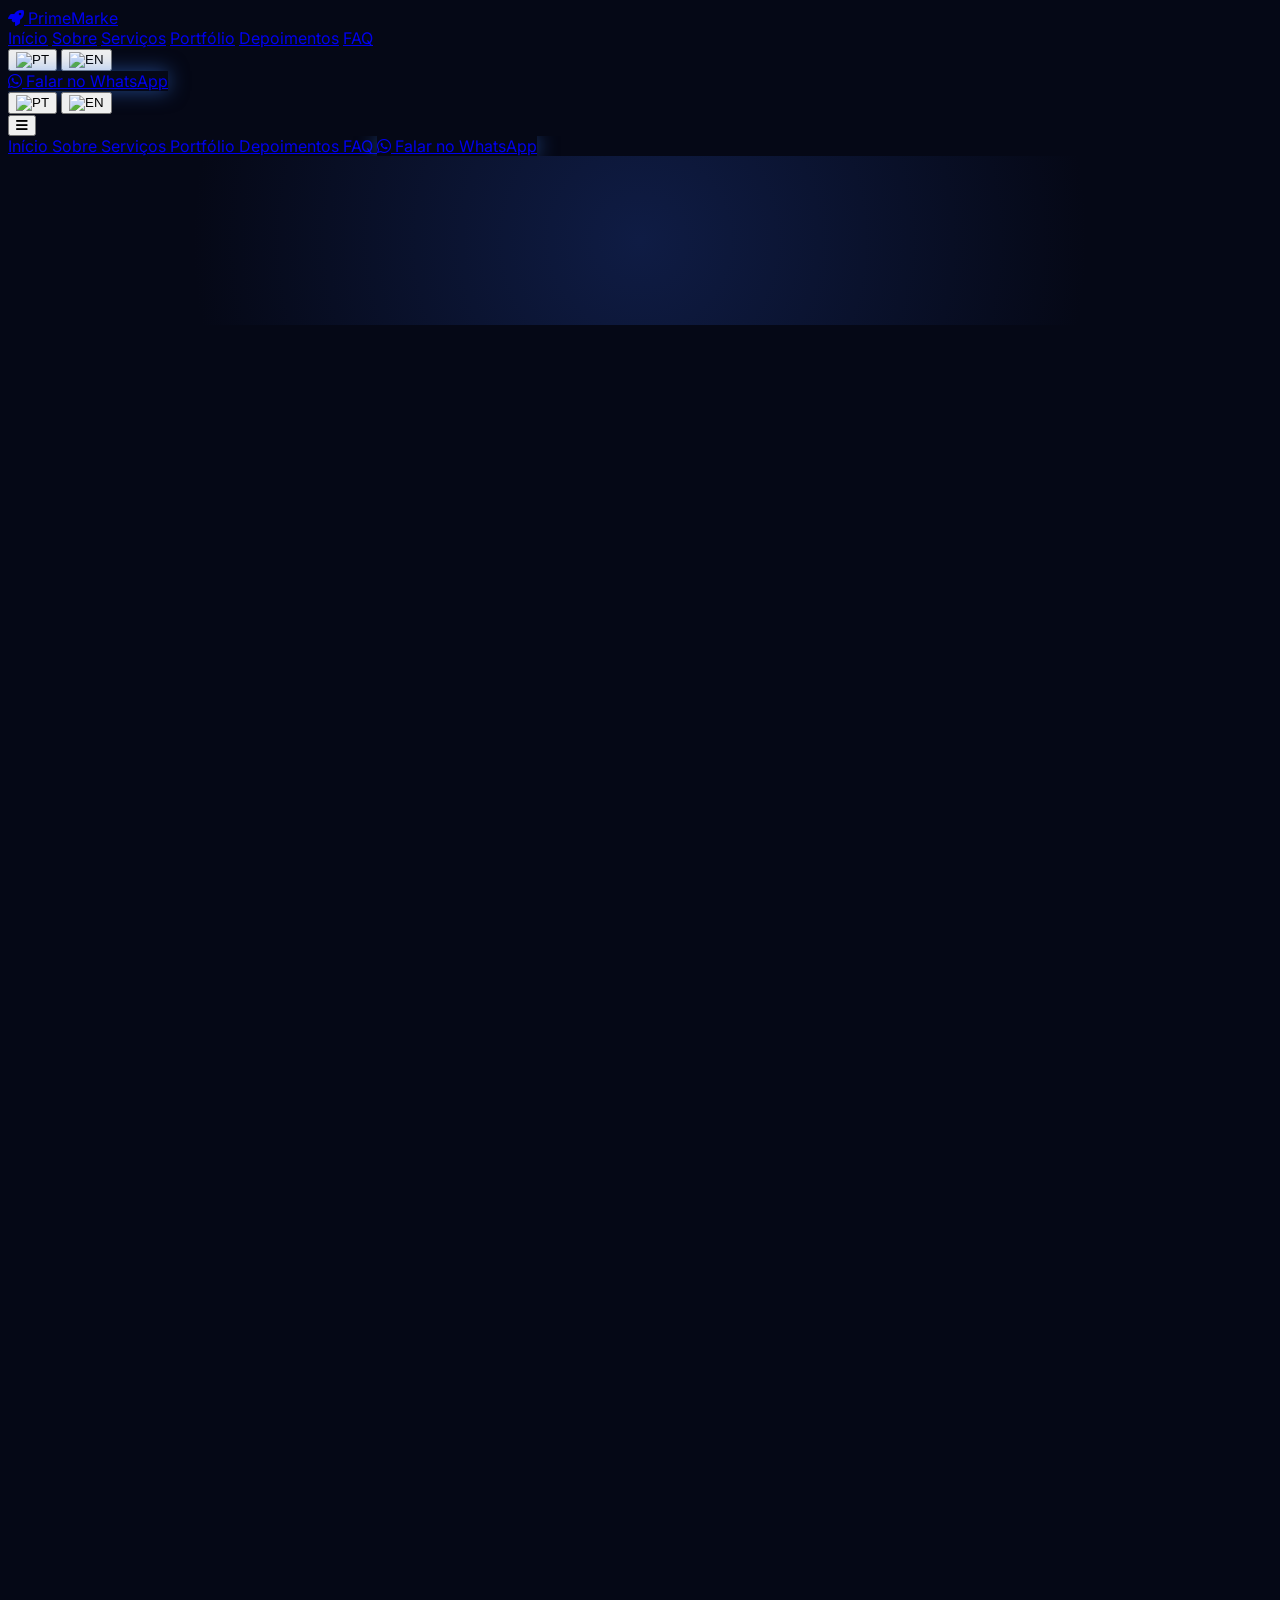
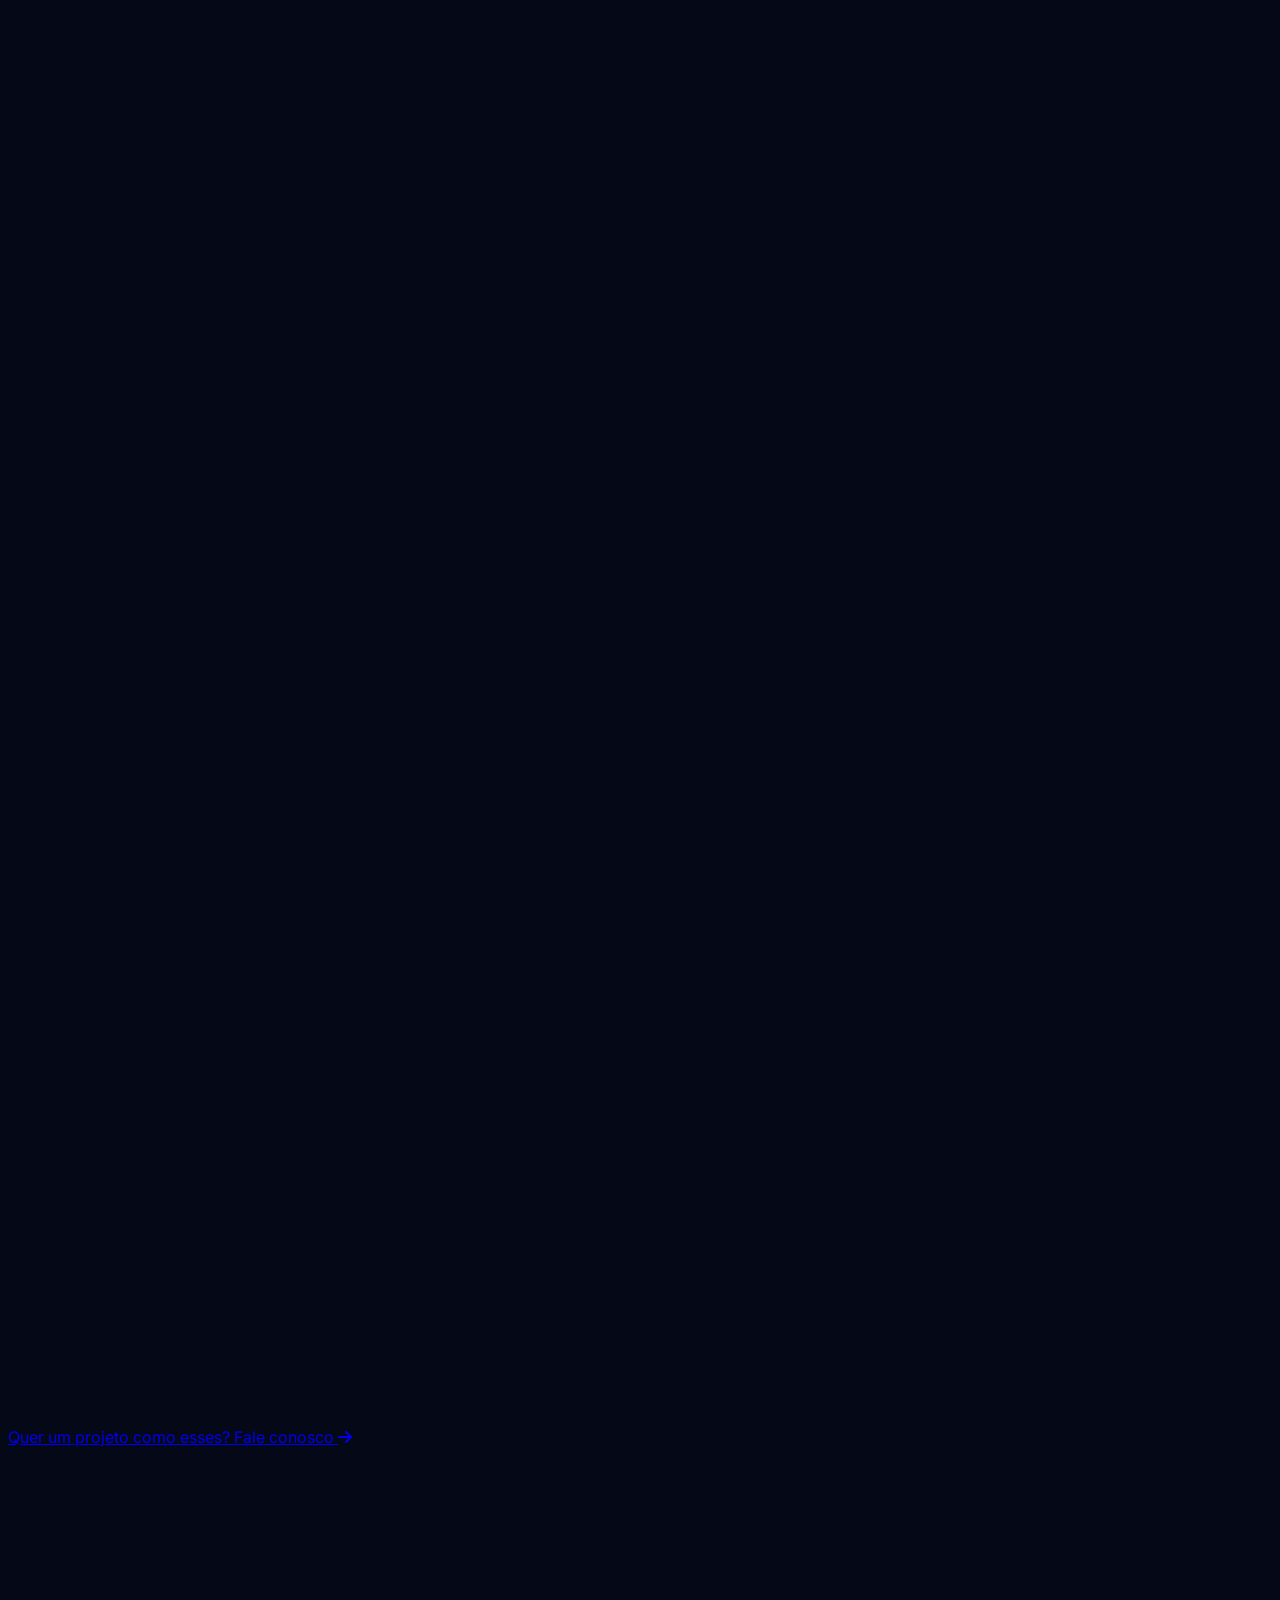
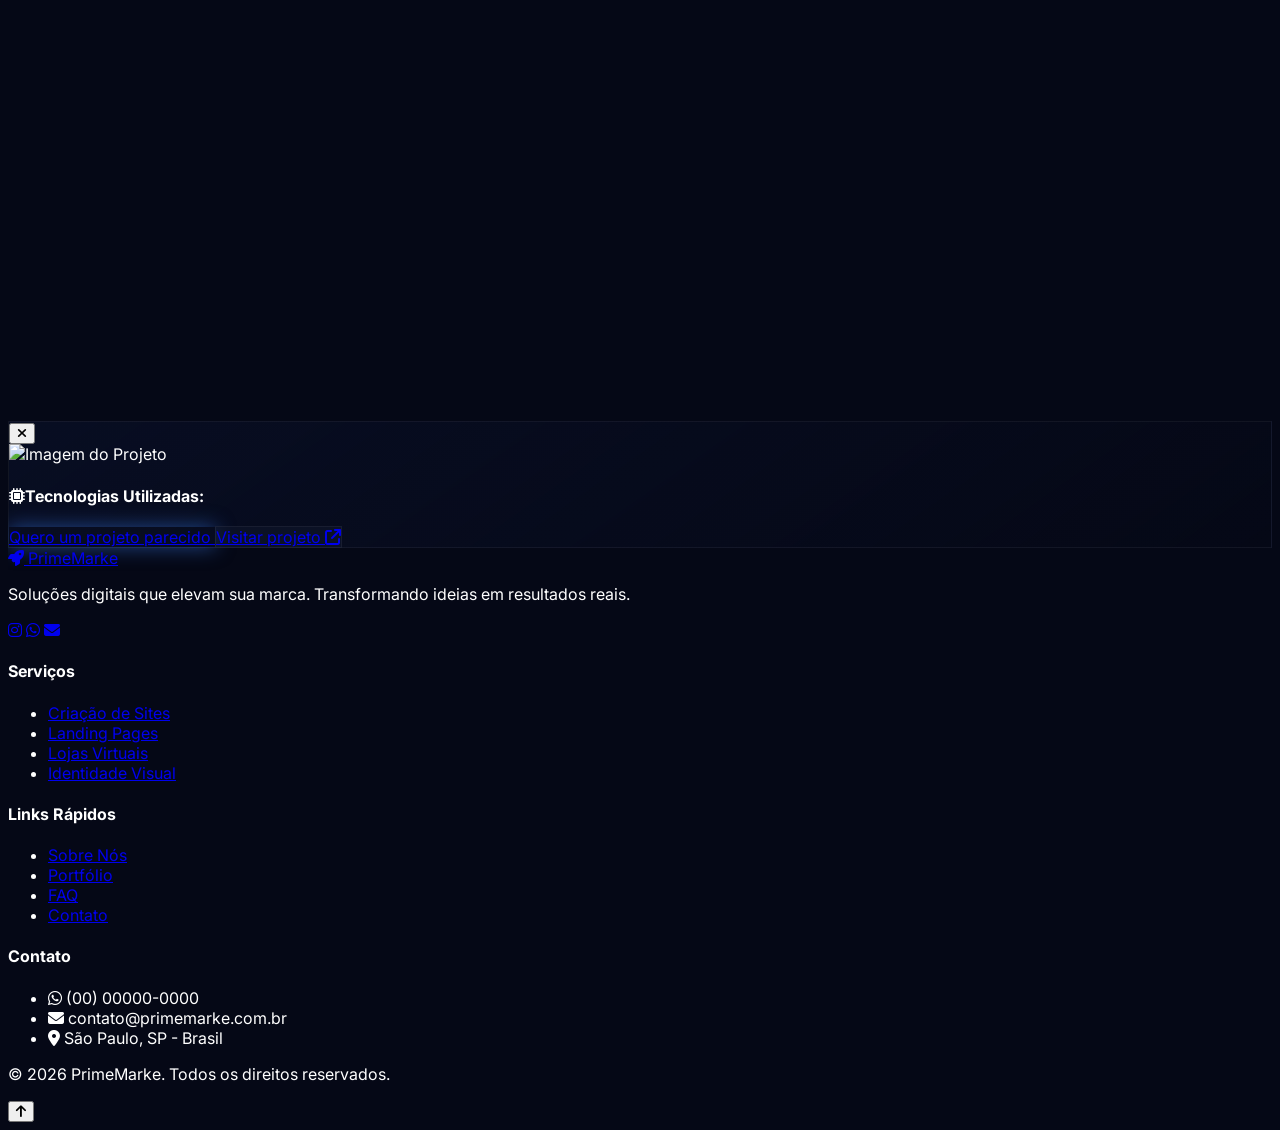
==== commit 305a58ac: "corrigindo um alinhamento na mobile na estrutura do projeto" ====
--- a/index.html
+++ b/index.html
@@ -57,12 +57,16 @@
 
     <!-- Header / Navbar -->
     <header class="fixed w-full top-0 z-50 transition-all duration-300" id="navbar">
-        <div class="container mx-auto px-6 py-4 flex justify-between items-center">
-
-            <!-- Logo -->
-            <a href="#inicio" class="text-2xl font-bold flex items-center gap-2">
-                <i class="fa-solid fa-rocket text-primary"></i>
-                PrimeMarke
+        <div class="w-full max-w-7xl mx-auto px-4 sm:px-6 py-4 flex items-center justify-between gap-3">
+
+            <a href="#inicio" class="text-xl sm:text-2xl font-bold flex items-center gap-2 min-w-0 shrink">
+
+                <i class="fa-solid fa-rocket text-primary shrink-0"></i>
+
+                <span class="truncate">
+                    PrimeMarke
+                </span>
+
             </a>
 
             <!-- Desktop Menu -->
@@ -106,10 +110,10 @@
             </div>
 
             <!-- Controles Mobile -->
-            <div class="md:hidden flex items-center gap-3">
+            <div class="md:hidden flex items-center gap-2 shrink-0">
 
                 <!-- Idiomas -->
-                <div class="flex items-center gap-2">
+                <div class="flex items-center gap-1.5 shrink-0">
 
                     <!-- Português -->
                     <button
@@ -135,10 +139,10 @@
 
                 <!-- Botão Menu -->
                 <button id="mobile-menu-btn" type="button"
-                    class="w-11 h-11 rounded-lg bg-white/5 border border-white/10 text-white flex items-center justify-center hover:bg-primary transition-all duration-300"
+                    class="w-10 h-10 shrink-0 rounded-lg bg-white/5 border border-white/10 text-white flex items-center justify-center hover:bg-primary transition-all duration-300"
                     aria-label="Abrir menu" aria-expanded="false">
 
-                    <i id="mobile-menu-icon" class="fa-solid fa-bars text-xl"></i>
+                    <i id="mobile-menu-icon" class="fa-solid fa-bars text-lg"></i>
 
                 </button>
 
--- a/assets/css/style.css
+++ b/assets/css/style.css
@@ -86,4 +86,26 @@
 
 @keyframes spin { 
     to { transform: rotate(360deg); } 
+}
+
+
+/* ==========================================
+   RESPONSIVIDADE MOBILE
+   ========================================== */
+
+html,
+body {
+    max-width: 100%;
+    overflow-x: hidden;
+}
+
+#navbar {
+    width: 100%;
+    max-width: 100vw;
+}
+
+#mobile-menu {
+    width: 100%;
+    max-width: 100vw;
+    overflow-x: hidden;
 }
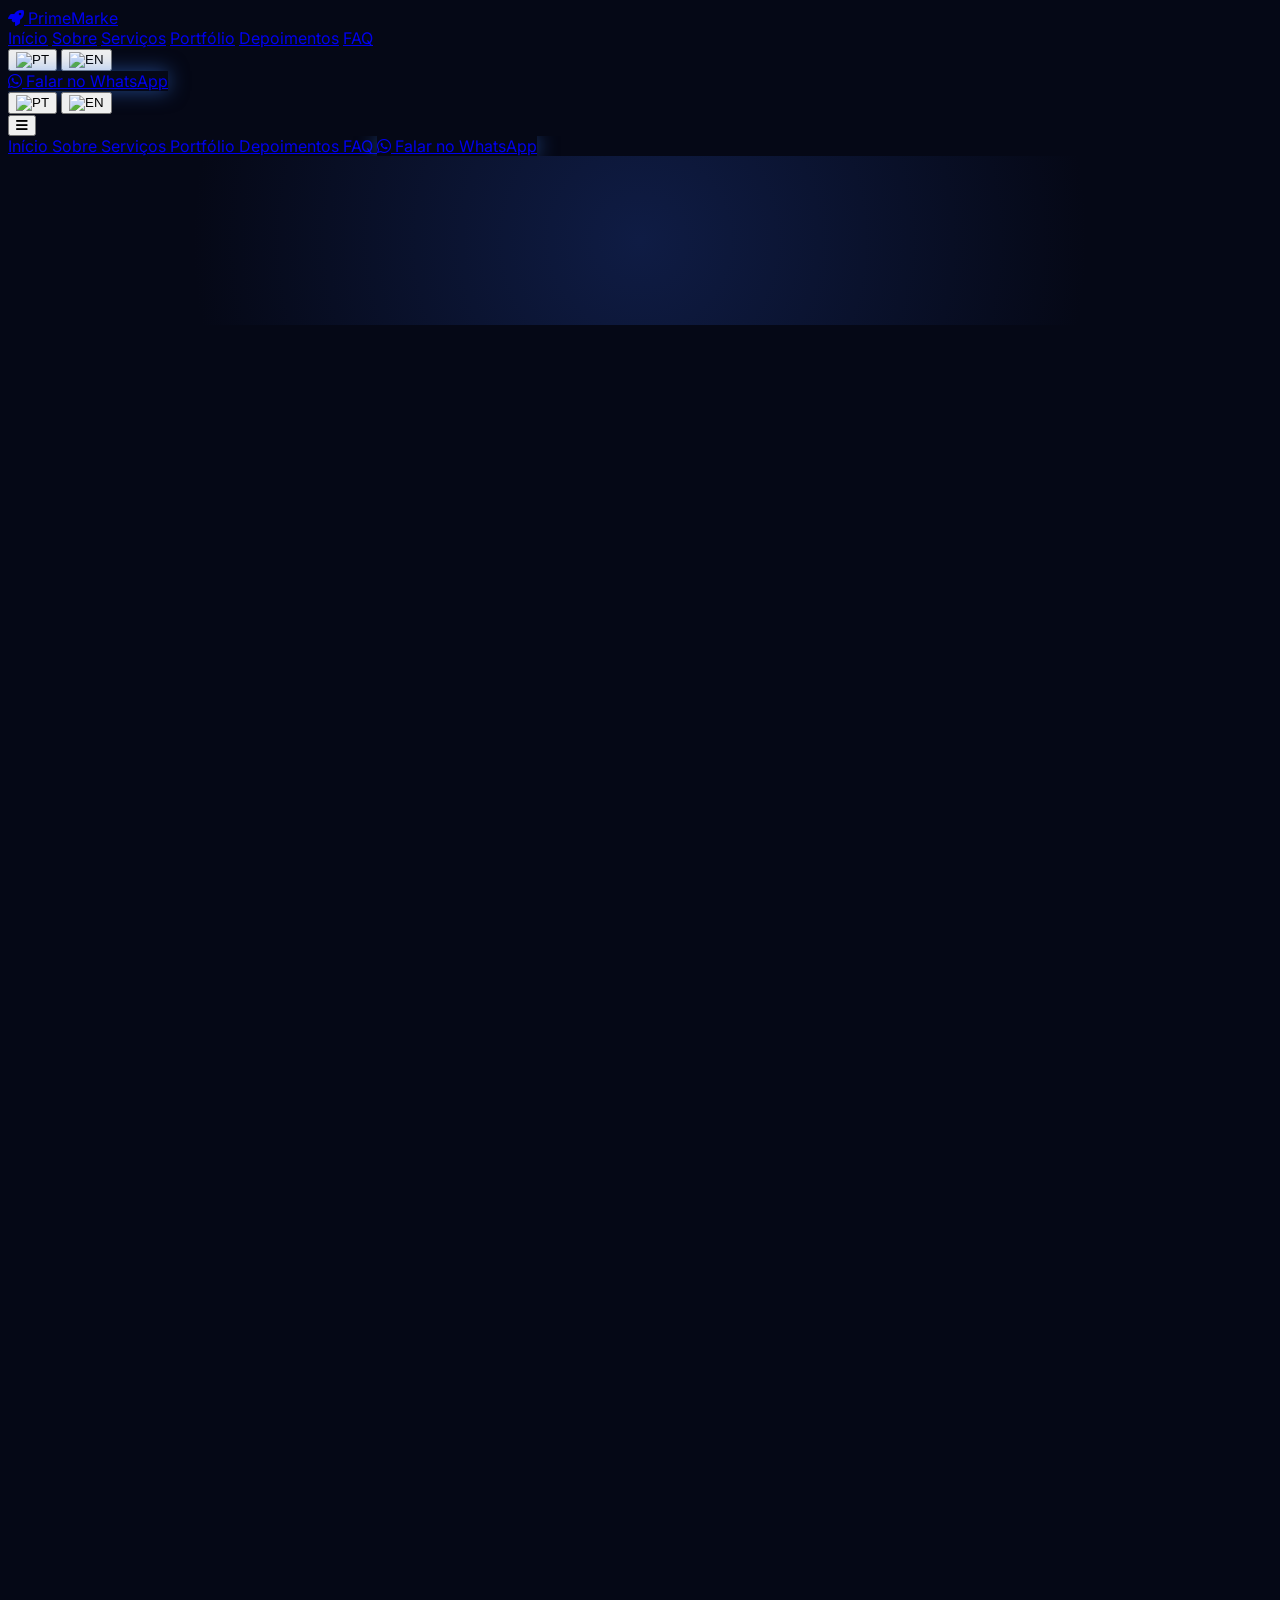
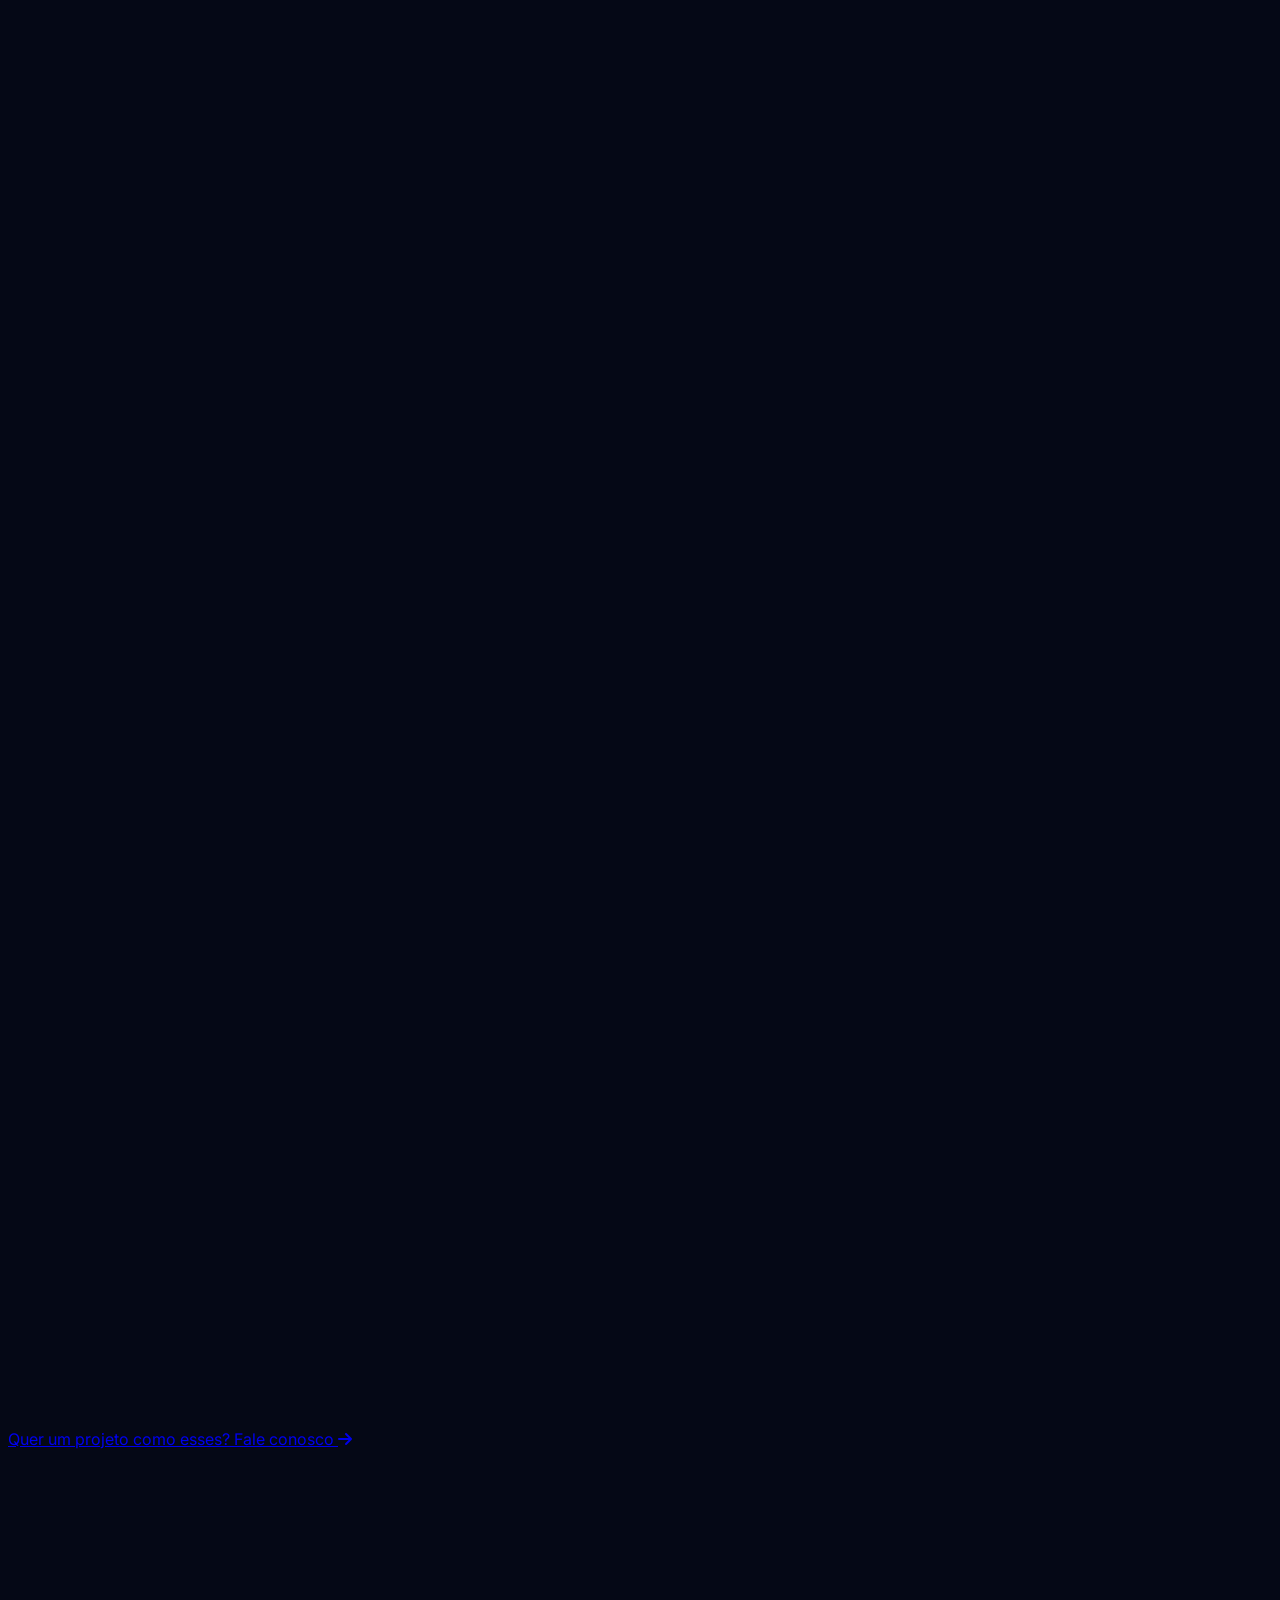
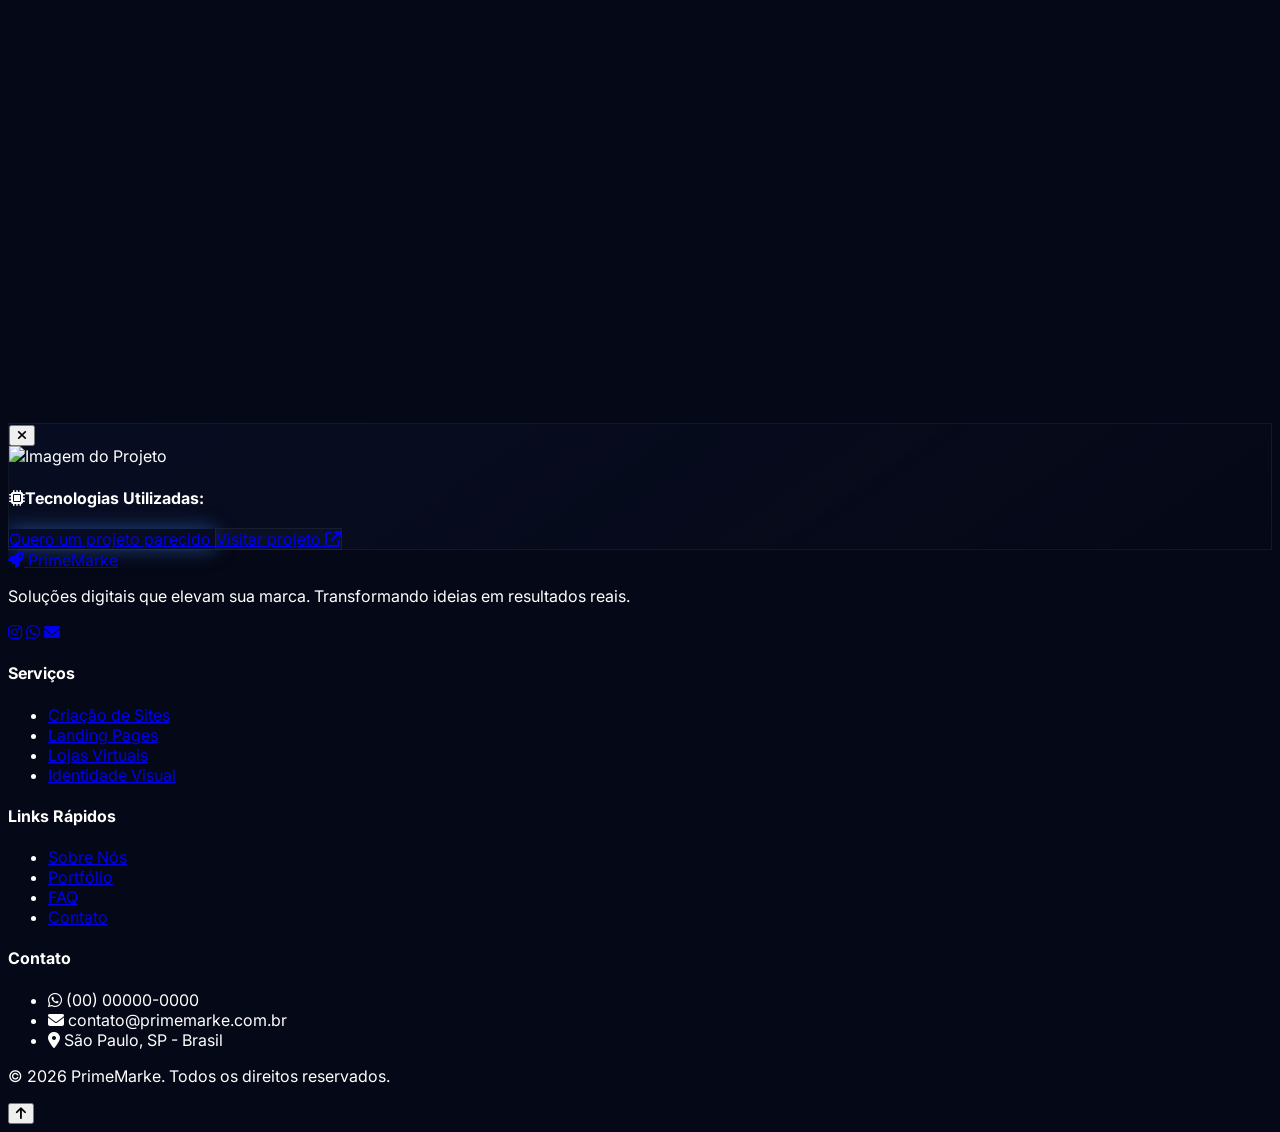
==== commit 425c0f68: "atualizacao nos servicos" ====
--- a/index.html
+++ b/index.html
@@ -339,16 +339,20 @@
                     <p class="text-grayLight text-sm">Catálogos online modernos integrados diretamente com o WhatsApp da
                         sua empresa.</p>
                 </div>
-                <!-- Card 5 -->
+                 <!-- Card 5 - Página de Links -->
                 <div class="glass-card p-8 rounded-2xl hover-glow transition-all duration-300" data-aos="fade-up"
-                    data-aos-delay="500">
+                    data-aos-delay="700">
                     <div
                         class="w-14 h-14 rounded-full bg-primary/20 flex items-center justify-center text-2xl text-primary mb-6">
-                        <i class="fa-solid fa-pen-nib"></i>
-                    </div>
-                    <h3 class="text-xl font-bold mb-3">Identidade Visual</h3>
-                    <p class="text-grayLight text-sm">Criação de logotipos, paleta de cores e branding completo para
-                        destacar sua empresa.</p>
+                        <i class="fa-solid fa-link"></i>
+                    </div>
+                    <h3 class="text-xl font-bold mb-3">
+                        Página de Links
+                    </h3>
+                    <p class="text-grayLight text-sm">
+                        Reúna WhatsApp, Instagram, catálogo, portfólio e outros links em uma página profissional para
+                        colocar na bio do Instagram.
+                    </p>
                 </div>
                 <!-- Card 6 -->
                 <div class="glass-card p-8 rounded-2xl hover-glow transition-all duration-300" data-aos="fade-up"
@@ -358,8 +362,7 @@
                         <i class="fa-solid fa-headset"></i>
                     </div>
                     <h3 class="text-xl font-bold mb-3">Manutenção e Suporte</h3>
-                    <p class="text-grayLight text-sm">Atualizações de segurança, correções e hospedagem cloud de alta
-                        performance.</p>
+                    <p class="text-grayLight text-sm">Atualizações de segurança, correções.</p>
                 </div>
             </div>
         </div>
@@ -394,6 +397,11 @@
                 <button
                     class="filter-btn glass text-grayLight hover:text-white border border-white/20 hover:border-primary px-6 py-2 rounded-full text-sm font-medium transition-all"
                     data-filter="catalogos">Catálogos</button>
+                <button
+                    class="filter-btn glass text-grayLight hover:text-white border border-white/20 hover:border-primary px-6 py-2 rounded-full text-sm font-medium transition-all"
+                    data-filter="pagina-links">
+                    Página de Links
+                </button>
             </div>
 
             <!-- Grid de Projetos -->
@@ -561,6 +569,14 @@
                             class="text-sm font-medium hover:text-primary transition flex items-center gap-2">Ver
                             projeto <i class="fa-solid fa-chevron-right text-xs"></i></a>
                     </div>
+                </div>
+
+                <!-- Projeto 6 -->
+                <div class="portfolio-item glass-card rounded-2xl overflow-hidden hover-glow transition-all duration-300 group"
+                    data-category="pagina-links" data-aos="fade-up" data-aos-delay="100">
+
+                    <!-- conteúdo do projeto -->
+
                 </div>
 
             </div>
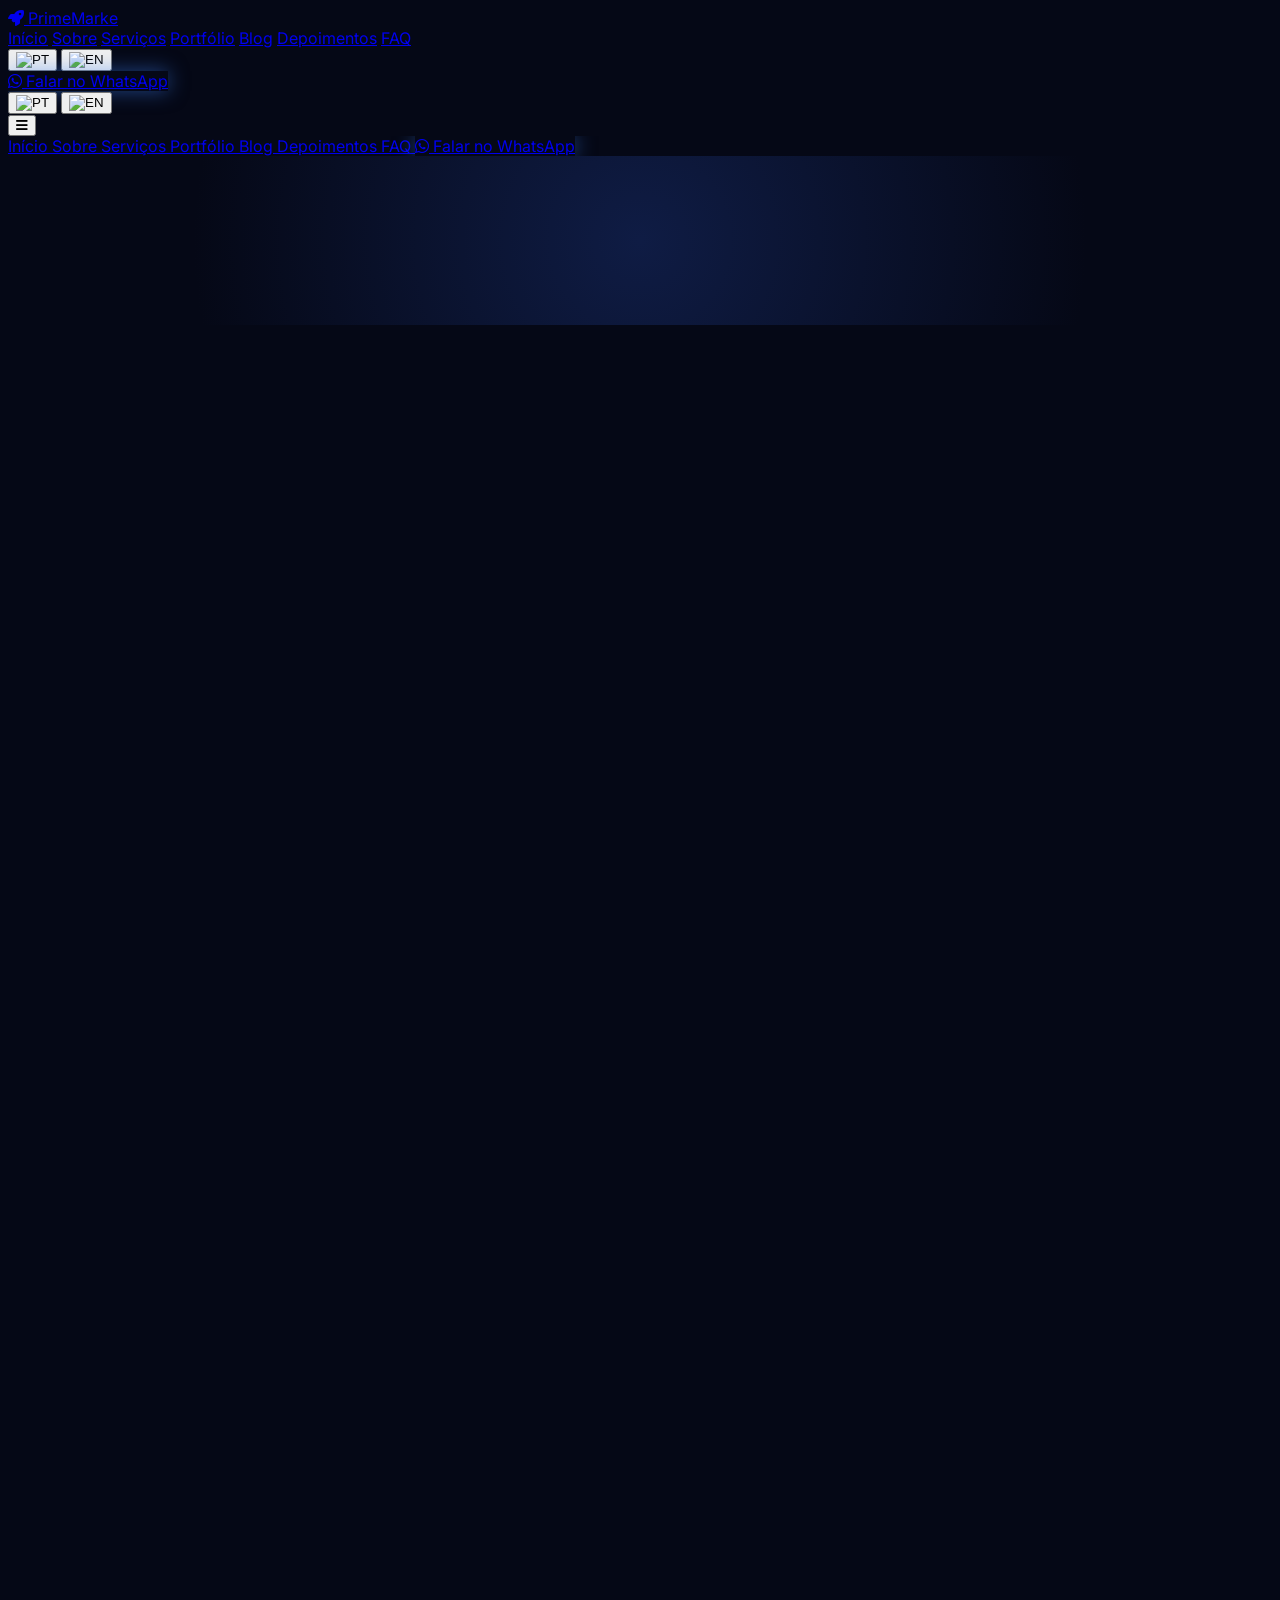
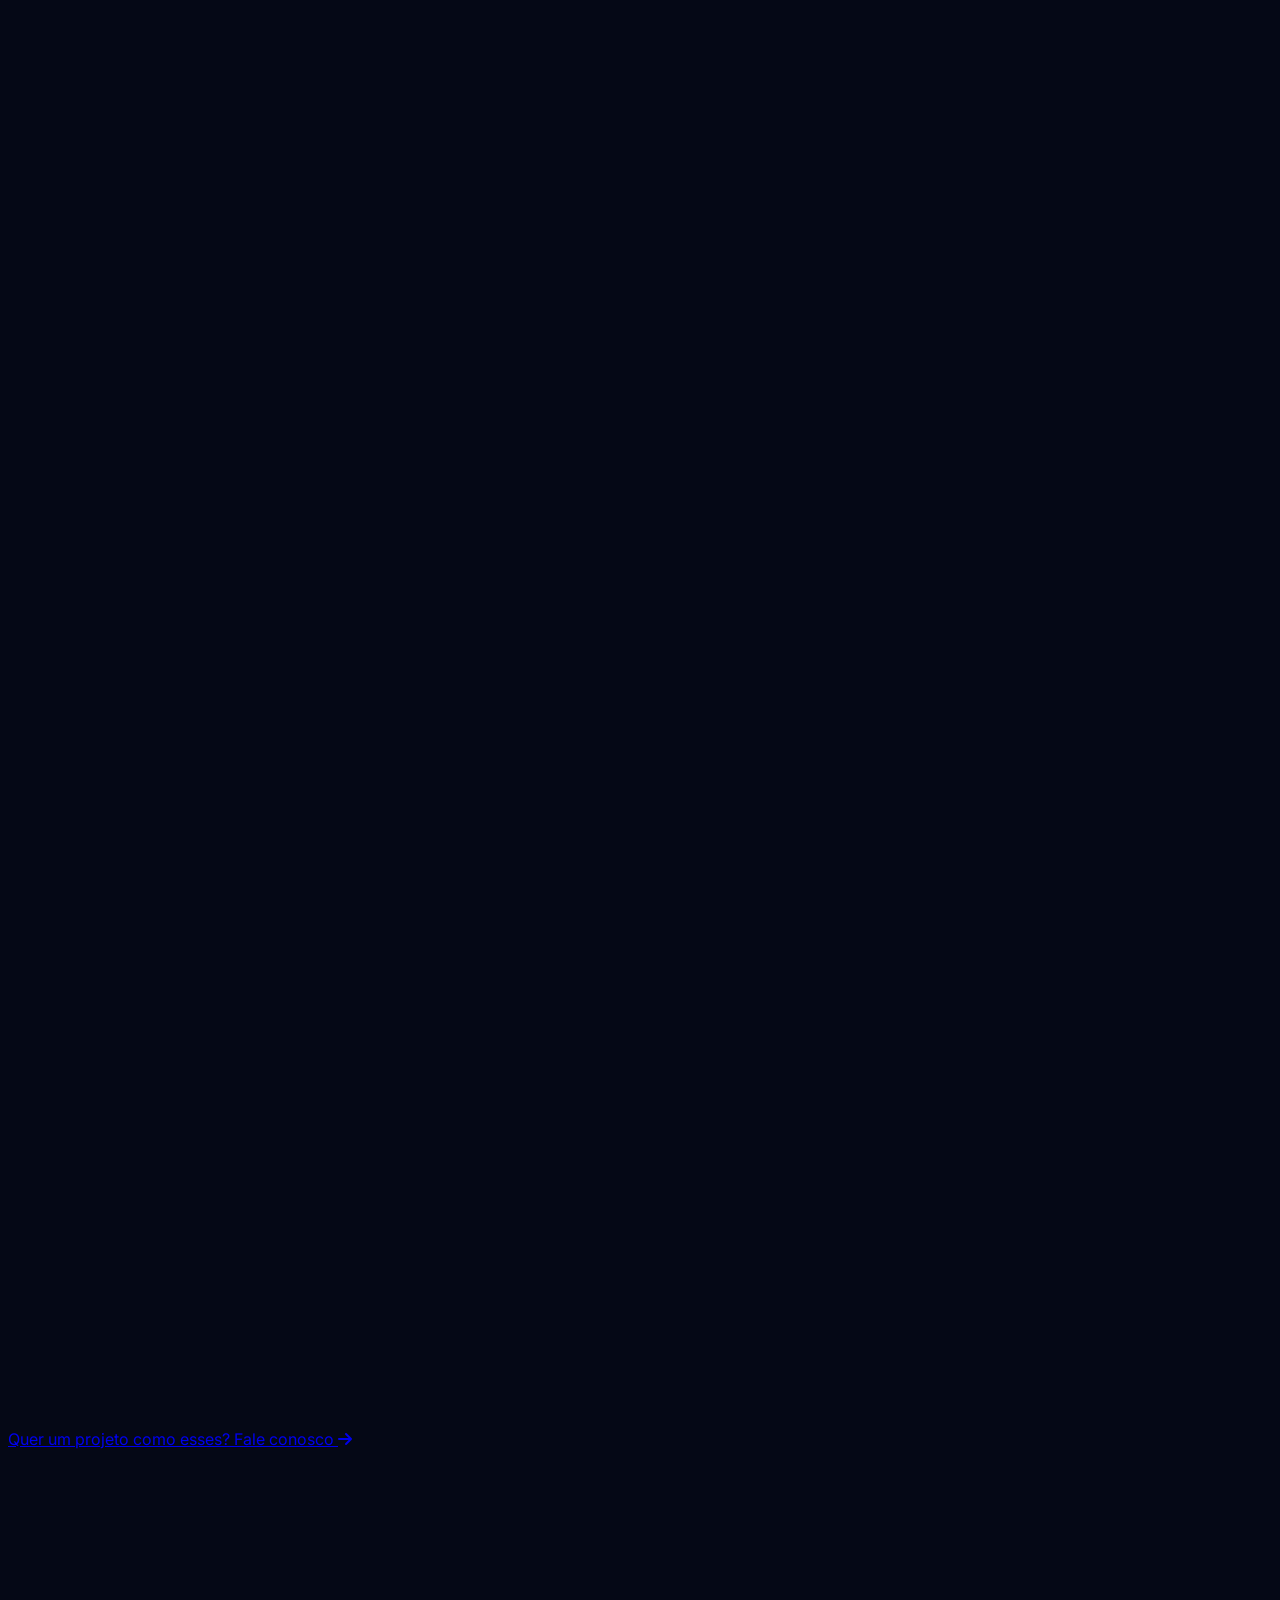
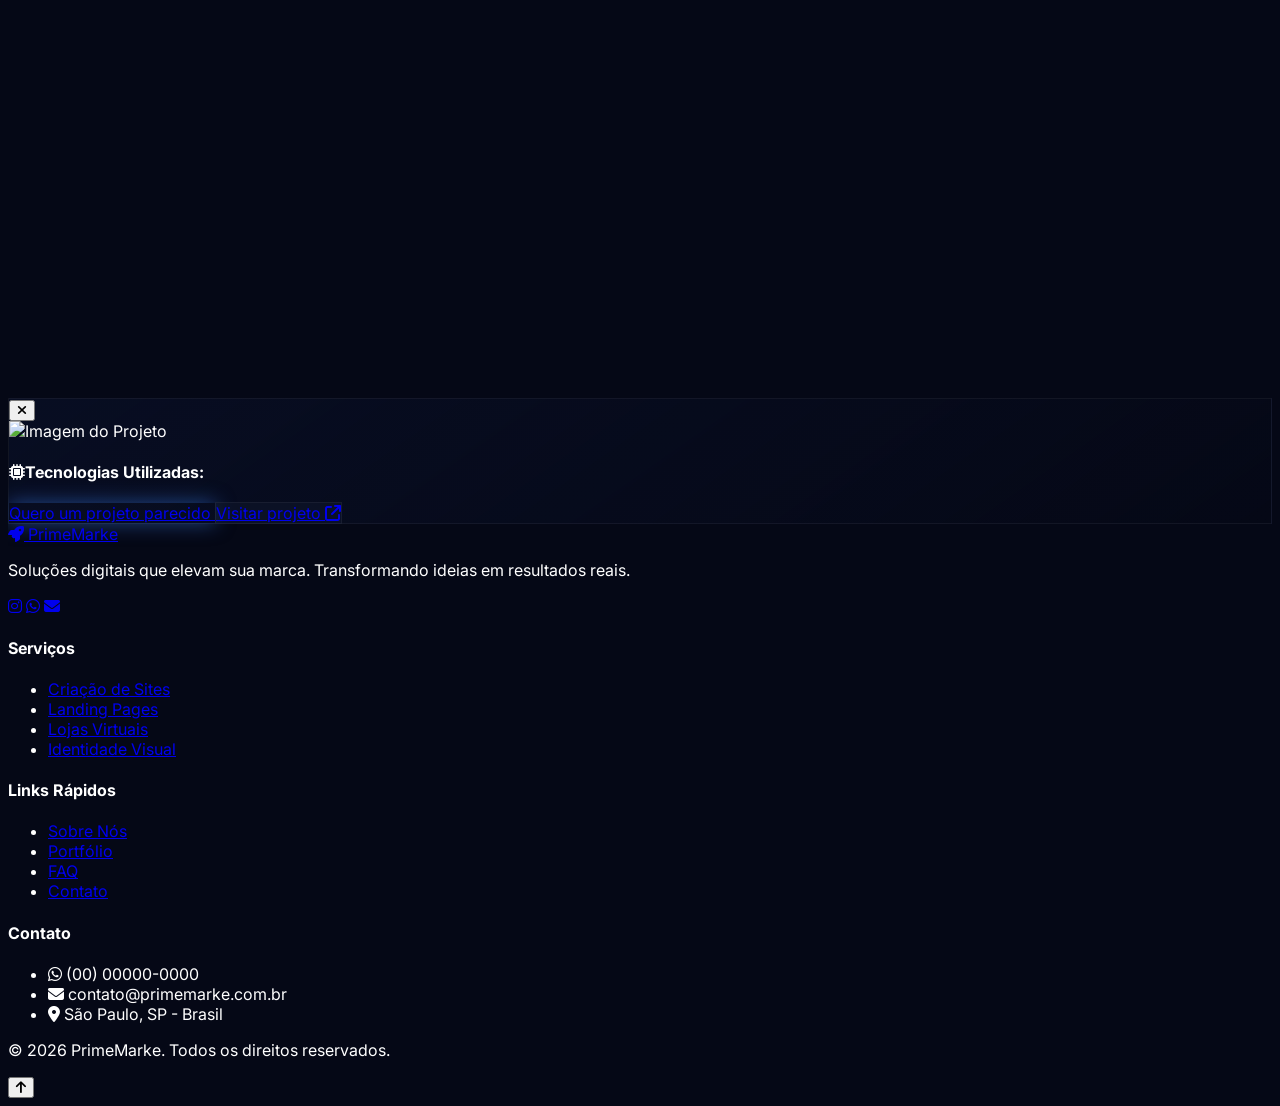
==== commit 67544d8a: "criacao das paginas do blog e artigos" ====
--- a/index.html
+++ b/index.html
@@ -75,6 +75,7 @@
                 <a href="#sobre" class="hover:text-primary transition" data-i18n="nav_sobre">Sobre</a>
                 <a href="#servicos" class="hover:text-primary transition" data-i18n="nav_servicos">Serviços</a>
                 <a href="#portfolio" class="hover:text-primary transition" data-i18n="nav_portfolio">Portfólio</a>
+                <a href="#blog" class="hover:text-primary transition" data-i18n="nav_blog">Blog</a>
                 <a href="#depoimentos" class="hover:text-primary transition">Depoimentos</a>
                 <a href="#faq" class="hover:text-primary transition">FAQ</a>
             </nav>
@@ -177,6 +178,11 @@
                     class="mobile-menu-link px-4 py-3 rounded-lg text-grayLight hover:text-white hover:bg-white/5 transition"
                     data-i18n="nav_portfolio">
                     Portfólio
+                </a>
+
+                <a href="#blog"
+                    class="mobile-menu-link px-4 py-3 rounded-lg text-grayLight hover:text-white hover:bg-white/5 transition">
+                    Blog
                 </a>
 
                 <a href="#depoimentos"
@@ -339,7 +345,7 @@
                     <p class="text-grayLight text-sm">Catálogos online modernos integrados diretamente com o WhatsApp da
                         sua empresa.</p>
                 </div>
-                 <!-- Card 5 - Página de Links -->
+                <!-- Card 5 - Página de Links -->
                 <div class="glass-card p-8 rounded-2xl hover-glow transition-all duration-300" data-aos="fade-up"
                     data-aos-delay="700">
                     <div
@@ -576,7 +582,6 @@
                     data-category="pagina-links" data-aos="fade-up" data-aos-delay="100">
 
                     <!-- conteúdo do projeto -->
-
                 </div>
 
             </div>
@@ -588,6 +593,630 @@
                 </a>
             </div>
         </div>
+    </section>
+
+    <!-- Blog Section -->
+    <section id="blog" class="py-24 bg-bgSec border-t border-white/5">
+
+        <div class="container mx-auto px-6">
+
+            <!-- Cabeçalho -->
+            <div class="text-center mb-16" data-aos="fade-up">
+
+                <span class="text-primary font-semibold tracking-wider uppercase text-sm">
+                    Blog PrimeMarke
+                </span>
+
+                <h2 class="text-3xl md:text-4xl font-bold mt-2">
+                    Conteúdo para transformar
+                    <span class="text-primary">
+                        ideias em resultados
+                    </span>
+                </h2>
+
+                <p class="text-grayLight mt-4 max-w-2xl mx-auto leading-relaxed">
+                    Conteúdos sobre tecnologia, desenvolvimento web,
+                    marketing digital, inteligência artificial e estratégias
+                    para fortalecer a presença digital da sua empresa.
+                </p>
+
+            </div>
+
+
+            <!-- Categorias -->
+            <div class="flex flex-wrap justify-center gap-3 mb-12" data-aos="fade-up" data-aos-delay="100">
+
+                <button
+                    class="blog-filter-btn bg-primary text-white border border-primary px-5 py-2 rounded-full text-sm font-medium transition-all shadow-[0_0_15px_rgba(59,130,246,0.4)]"
+                    data-blog-filter="all">
+
+                    Todos
+
+                </button>
+
+                <button
+                    class="blog-filter-btn glass text-grayLight hover:text-white border border-white/20 hover:border-primary px-5 py-2 rounded-full text-sm font-medium transition-all"
+                    data-blog-filter="desenvolvimento">
+
+                    Desenvolvimento
+
+                </button>
+
+                <button
+                    class="blog-filter-btn glass text-grayLight hover:text-white border border-white/20 hover:border-primary px-5 py-2 rounded-full text-sm font-medium transition-all"
+                    data-blog-filter="marketing">
+
+                    Marketing
+
+                </button>
+
+                <button
+                    class="blog-filter-btn glass text-grayLight hover:text-white border border-white/20 hover:border-primary px-5 py-2 rounded-full text-sm font-medium transition-all"
+                    data-blog-filter="tecnologia">
+
+                    Tecnologia
+
+                </button>
+
+                <button
+                    class="blog-filter-btn glass text-grayLight hover:text-white border border-white/20 hover:border-primary px-5 py-2 rounded-full text-sm font-medium transition-all"
+                    data-blog-filter="negocios">
+
+                    Negócios
+
+                </button>
+
+            </div>
+
+
+            <!-- Artigo em Destaque -->
+            <div class="blog-item glass-card rounded-2xl overflow-hidden mb-12 grid lg:grid-cols-2 hover-glow transition-all duration-300"
+                data-blog-category="desenvolvimento" data-aos="fade-up">
+
+                <!-- Imagem -->
+                <div class="relative min-h-[300px] lg:min-h-[420px] overflow-hidden group">
+
+                    <img src="https://images.unsplash.com/photo-1498050108023-c5249f4df085?auto=format&fit=crop&w=1200&q=85"
+                        alt="Desenvolvimento de site profissional"
+                        class="absolute inset-0 w-full h-full object-cover transition-transform duration-700 group-hover:scale-105">
+
+                    <div class="absolute inset-0 bg-gradient-to-t from-bgMain/80 via-transparent to-transparent">
+                    </div>
+
+                    <!-- Badge -->
+                    <span
+                        class="absolute top-6 left-6 bg-primary text-white text-xs font-bold uppercase tracking-wider px-4 py-2 rounded-full">
+
+                        Destaque
+
+                    </span>
+
+                </div>
+
+
+                <!-- Conteúdo -->
+                <div class="p-8 md:p-12 flex flex-col justify-center">
+
+                    <span class="text-primary text-xs font-bold uppercase tracking-wider mb-4">
+
+                        Desenvolvimento Web
+
+                    </span>
+
+                    <h3 class="text-2xl md:text-4xl font-bold mb-5 leading-tight">
+
+                        Como criar um site profissional para sua empresa em 2026
+
+                    </h3>
+
+                    <p class="text-grayLight leading-relaxed mb-6">
+
+                        Descubra quais elementos fazem um site transmitir
+                        credibilidade, gerar oportunidades e transformar
+                        visitantes em potenciais clientes.
+
+                    </p>
+
+
+                    <!-- Informações -->
+                    <div class="flex flex-wrap items-center gap-5 text-sm text-grayLight mb-8">
+
+                        <span class="flex items-center gap-2">
+                            <i class="fa-regular fa-calendar text-primary"></i>
+                            20 Ago 2026
+                        </span>
+
+                        <span class="flex items-center gap-2">
+                            <i class="fa-regular fa-clock text-primary"></i>
+                            6 min de leitura
+                        </span>
+
+                        <span class="flex items-center gap-2">
+                            <i class="fa-regular fa-user text-primary"></i>
+                            PrimeMarke
+                        </span>
+
+                    </div>
+
+
+                    <a href="artigo.html"
+                        class="inline-flex items-center gap-2 text-primary font-semibold hover:text-lightBlue transition group">
+
+                        Ler artigo
+
+                        <i class="fa-solid fa-arrow-right text-sm transition-transform group-hover:translate-x-1">
+                        </i>
+
+                    </a>
+
+                </div>
+
+            </div>
+
+
+            <!-- Grid de Artigos -->
+            <div id="blog-grid" class="grid md:grid-cols-2 lg:grid-cols-3 gap-8">
+
+
+                <!-- Artigo 1 -->
+                <article
+                    class="blog-item glass-card rounded-2xl overflow-hidden hover-glow transition-all duration-300 group"
+                    data-blog-category="marketing" data-aos="fade-up" data-aos-delay="100">
+
+                    <div class="relative h-56 overflow-hidden">
+
+                        <img src="https://images.unsplash.com/photo-1460925895917-afdab827c52f?auto=format&fit=crop&w=800&q=80"
+                            alt="Marketing Digital"
+                            class="w-full h-full object-cover transition-transform duration-700 group-hover:scale-110">
+
+                    </div>
+
+
+                    <div class="p-7">
+
+                        <span class="text-primary text-xs font-bold uppercase tracking-wider block mb-3">
+
+                            Marketing Digital
+
+                        </span>
+
+                        <h3 class="text-xl font-bold mb-3 leading-snug">
+
+                            7 estratégias para melhorar a presença digital da sua empresa
+
+                        </h3>
+
+                        <p class="text-grayLight text-sm leading-relaxed mb-5">
+
+                            Veja estratégias práticas para fortalecer sua marca,
+                            conquistar autoridade e gerar novas oportunidades
+                            através da internet.
+
+                        </p>
+
+
+                        <div class="flex items-center gap-4 text-xs text-grayLight mb-5">
+
+                            <span>
+                                <i class="fa-regular fa-calendar text-primary mr-1"></i>
+                                18 Ago 2026
+                            </span>
+
+                            <span>
+                                <i class="fa-regular fa-clock text-primary mr-1"></i>
+                                5 min
+                            </span>
+
+                        </div>
+
+
+                        <a href="artigo.html"
+                            class="inline-flex items-center gap-2 text-sm font-semibold hover:text-primary transition">
+
+                            Ler artigo
+
+                            <i class="fa-solid fa-chevron-right text-xs"></i>
+
+                        </a>
+
+                    </div>
+
+                </article>
+
+
+                <!-- Artigo 2 -->
+                <article
+                    class="blog-item glass-card rounded-2xl overflow-hidden hover-glow transition-all duration-300 group"
+                    data-blog-category="tecnologia" data-aos="fade-up" data-aos-delay="200">
+
+                    <div class="relative h-56 overflow-hidden">
+
+                        <img src="https://images.unsplash.com/photo-1677442136019-21780ecad995?auto=format&fit=crop&w=800&q=80"
+                            alt="Inteligência Artificial"
+                            class="w-full h-full object-cover transition-transform duration-700 group-hover:scale-110">
+
+                    </div>
+
+
+                    <div class="p-7">
+
+                        <span class="text-primary text-xs font-bold uppercase tracking-wider block mb-3">
+
+                            Tecnologia & IA
+
+                        </span>
+
+                        <h3 class="text-xl font-bold mb-3 leading-snug">
+
+                            Como a inteligência artificial pode ajudar pequenas empresas
+
+                        </h3>
+
+                        <p class="text-grayLight text-sm leading-relaxed mb-5">
+
+                            Automação, atendimento, criação de conteúdo e análise
+                            de dados são algumas das formas de utilizar IA nos
+                            negócios.
+
+                        </p>
+
+
+                        <div class="flex items-center gap-4 text-xs text-grayLight mb-5">
+
+                            <span>
+                                <i class="fa-regular fa-calendar text-primary mr-1"></i>
+                                15 Ago 2026
+                            </span>
+
+                            <span>
+                                <i class="fa-regular fa-clock text-primary mr-1"></i>
+                                7 min
+                            </span>
+
+                        </div>
+
+
+                        <a href="artigo.html"
+                            class="inline-flex items-center gap-2 text-sm font-semibold hover:text-primary transition">
+
+                            Ler artigo
+
+                            <i class="fa-solid fa-chevron-right text-xs"></i>
+
+                        </a>
+
+                    </div>
+
+                </article>
+
+
+                <!-- Artigo 3 -->
+                <article
+                    class="blog-item glass-card rounded-2xl overflow-hidden hover-glow transition-all duration-300 group"
+                    data-blog-category="desenvolvimento" data-aos="fade-up" data-aos-delay="300">
+
+                    <div class="relative h-56 overflow-hidden">
+
+                        <img src="https://images.unsplash.com/photo-1547658719-da2b51169166?auto=format&fit=crop&w=800&q=80"
+                            alt="Site responsivo"
+                            class="w-full h-full object-cover transition-transform duration-700 group-hover:scale-110">
+
+                    </div>
+
+
+                    <div class="p-7">
+
+                        <span class="text-primary text-xs font-bold uppercase tracking-wider block mb-3">
+
+                            Desenvolvimento Web
+
+                        </span>
+
+                        <h3 class="text-xl font-bold mb-3 leading-snug">
+
+                            Por que sua empresa precisa de um site responsivo?
+
+                        </h3>
+
+                        <p class="text-grayLight text-sm leading-relaxed mb-5">
+
+                            Entenda por que oferecer uma boa experiência em
+                            smartphones é essencial para conquistar clientes
+                            atualmente.
+
+                        </p>
+
+
+                        <div class="flex items-center gap-4 text-xs text-grayLight mb-5">
+
+                            <span>
+                                <i class="fa-regular fa-calendar text-primary mr-1"></i>
+                                12 Ago 2026
+                            </span>
+
+                            <span>
+                                <i class="fa-regular fa-clock text-primary mr-1"></i>
+                                4 min
+                            </span>
+
+                        </div>
+
+
+                        <a href="artigo.html"
+                            class="inline-flex items-center gap-2 text-sm font-semibold hover:text-primary transition">
+
+                            Ler artigo
+
+                            <i class="fa-solid fa-chevron-right text-xs"></i>
+
+                        </a>
+
+                    </div>
+
+                </article>
+
+
+                <!-- Artigo 4 -->
+                <article
+                    class="blog-item glass-card rounded-2xl overflow-hidden hover-glow transition-all duration-300 group"
+                    data-blog-category="negocios" data-aos="fade-up" data-aos-delay="100">
+
+                    <div class="relative h-56 overflow-hidden">
+
+                        <img src="https://images.unsplash.com/photo-1556761175-b413da4baf72?auto=format&fit=crop&w=800&q=80"
+                            alt="Negócios Digitais"
+                            class="w-full h-full object-cover transition-transform duration-700 group-hover:scale-110">
+
+                    </div>
+
+
+                    <div class="p-7">
+
+                        <span class="text-primary text-xs font-bold uppercase tracking-wider block mb-3">
+
+                            Negócios
+
+                        </span>
+
+                        <h3 class="text-xl font-bold mb-3 leading-snug">
+
+                            Como transformar sua presença digital em uma ferramenta de vendas
+
+                        </h3>
+
+                        <p class="text-grayLight text-sm leading-relaxed mb-5">
+
+                            Site, redes sociais, WhatsApp e conteúdo podem trabalhar
+                            juntos para criar uma estratégia digital mais eficiente.
+
+                        </p>
+
+
+                        <div class="flex items-center gap-4 text-xs text-grayLight mb-5">
+
+                            <span>
+                                <i class="fa-regular fa-calendar text-primary mr-1"></i>
+                                10 Ago 2026
+                            </span>
+
+                            <span>
+                                <i class="fa-regular fa-clock text-primary mr-1"></i>
+                                6 min
+                            </span>
+
+                        </div>
+
+
+                        <a href="artigo.html"
+                            class="inline-flex items-center gap-2 text-sm font-semibold hover:text-primary transition">
+
+                            Ler artigo
+
+                            <i class="fa-solid fa-chevron-right text-xs"></i>
+
+                        </a>
+
+                    </div>
+
+                </article>
+
+
+                <!-- Artigo 5 -->
+                <article
+                    class="blog-item glass-card rounded-2xl overflow-hidden hover-glow transition-all duration-300 group"
+                    data-blog-category="marketing" data-aos="fade-up" data-aos-delay="200">
+
+                    <div class="relative h-56 overflow-hidden">
+
+                        <img src="https://images.unsplash.com/photo-1611162617474-5b21e879e113?auto=format&fit=crop&w=800&q=80"
+                            alt="Instagram para empresas"
+                            class="w-full h-full object-cover transition-transform duration-700 group-hover:scale-110">
+
+                    </div>
+
+
+                    <div class="p-7">
+
+                        <span class="text-primary text-xs font-bold uppercase tracking-wider block mb-3">
+
+                            Redes Sociais
+
+                        </span>
+
+                        <h3 class="text-xl font-bold mb-3 leading-snug">
+
+                            Como usar o Instagram para atrair clientes para sua empresa
+
+                        </h3>
+
+                        <p class="text-grayLight text-sm leading-relaxed mb-5">
+
+                            Aprenda como conteúdo, página de links e WhatsApp podem
+                            transformar seu perfil em um canal de aquisição de clientes.
+
+                        </p>
+
+
+                        <div class="flex items-center gap-4 text-xs text-grayLight mb-5">
+
+                            <span>
+                                <i class="fa-regular fa-calendar text-primary mr-1"></i>
+                                08 Ago 2026
+                            </span>
+
+                            <span>
+                                <i class="fa-regular fa-clock text-primary mr-1"></i>
+                                5 min
+                            </span>
+
+                        </div>
+
+
+                        <a href="artigo.html"
+                            class="inline-flex items-center gap-2 text-sm font-semibold hover:text-primary transition">
+
+                            Ler artigo
+
+                            <i class="fa-solid fa-chevron-right text-xs"></i>
+
+                        </a>
+
+                    </div>
+
+                </article>
+
+
+                <!-- Artigo 6 -->
+                <article
+                    class="blog-item glass-card rounded-2xl overflow-hidden hover-glow transition-all duration-300 group"
+                    data-blog-category="tecnologia" data-aos="fade-up" data-aos-delay="300">
+
+                    <div class="relative h-56 overflow-hidden">
+
+                        <img src="https://images.unsplash.com/photo-1518770660439-4636190af475?auto=format&fit=crop&w=800&q=80"
+                            alt="Tecnologia para empresas"
+                            class="w-full h-full object-cover transition-transform duration-700 group-hover:scale-110">
+
+                    </div>
+
+
+                    <div class="p-7">
+
+                        <span class="text-primary text-xs font-bold uppercase tracking-wider block mb-3">
+
+                            Tecnologia
+
+                        </span>
+
+                        <h3 class="text-xl font-bold mb-3 leading-snug">
+
+                            5 tecnologias que pequenas empresas deveriam conhecer
+
+                        </h3>
+
+                        <p class="text-grayLight text-sm leading-relaxed mb-5">
+
+                            Conheça ferramentas digitais que podem melhorar
+                            produtividade, atendimento e organização da sua empresa.
+
+                        </p>
+
+
+                        <div class="flex items-center gap-4 text-xs text-grayLight mb-5">
+
+                            <span>
+                                <i class="fa-regular fa-calendar text-primary mr-1"></i>
+                                05 Ago 2026
+                            </span>
+
+                            <span>
+                                <i class="fa-regular fa-clock text-primary mr-1"></i>
+                                5 min
+                            </span>
+
+                        </div>
+
+
+                        <a href="artigo.html"
+                            class="inline-flex items-center gap-2 text-sm font-semibold hover:text-primary transition">
+
+                            Ler artigo
+
+                            <i class="fa-solid fa-chevron-right text-xs"></i>
+
+                        </a>
+
+                    </div>
+
+                </article>
+
+            </div>
+
+
+            <!-- Botão -->
+            <div class="text-center mt-14" data-aos="fade-up">
+
+                <a href="blog.html"
+                    class="inline-flex items-center gap-3 bg-primary text-white px-8 py-3.5 rounded-full font-semibold glow-btn transition-all hover:scale-105">
+
+                    Ver todos os artigos
+
+                    <i class="fa-solid fa-arrow-right"></i>
+
+                </a>
+
+            </div>
+
+
+            <!-- CTA -->
+            <div class="mt-20 glass-card border border-white/10 rounded-2xl p-8 md:p-12 text-center relative overflow-hidden"
+                data-aos="fade-up">
+
+                <!-- Decoração -->
+                <div class="absolute -top-24 -right-24 w-64 h-64 bg-primary/20 rounded-full blur-3xl">
+                </div>
+
+                <div class="absolute -bottom-24 -left-24 w-64 h-64 bg-darkBlue/30 rounded-full blur-3xl">
+                </div>
+
+
+                <div class="relative z-10">
+
+                    <span class="text-primary font-semibold text-sm uppercase tracking-wider">
+
+                        Quer colocar sua empresa no digital?
+
+                    </span>
+
+                    <h3 class="text-2xl md:text-3xl font-bold mt-3 mb-4">
+
+                        Transforme conhecimento em resultados para o seu negócio.
+
+                    </h3>
+
+                    <p class="text-grayLight max-w-2xl mx-auto mb-8">
+
+                        A PrimeMarke desenvolve sites, landing pages, lojas virtuais,
+                        catálogos e soluções digitais para fortalecer sua presença online.
+
+                    </p>
+
+
+                    <a href="#contato"
+                        class="inline-flex items-center gap-2 bg-primary text-white px-8 py-3.5 rounded-full font-bold glow-btn">
+
+                        <i class="fa-brands fa-whatsapp"></i>
+
+                        Solicitar orçamento
+
+                    </a>
+
+                </div>
+
+            </div>
+
+        </div>
+
     </section>
 
     <!-- Números (Contadores) -->
